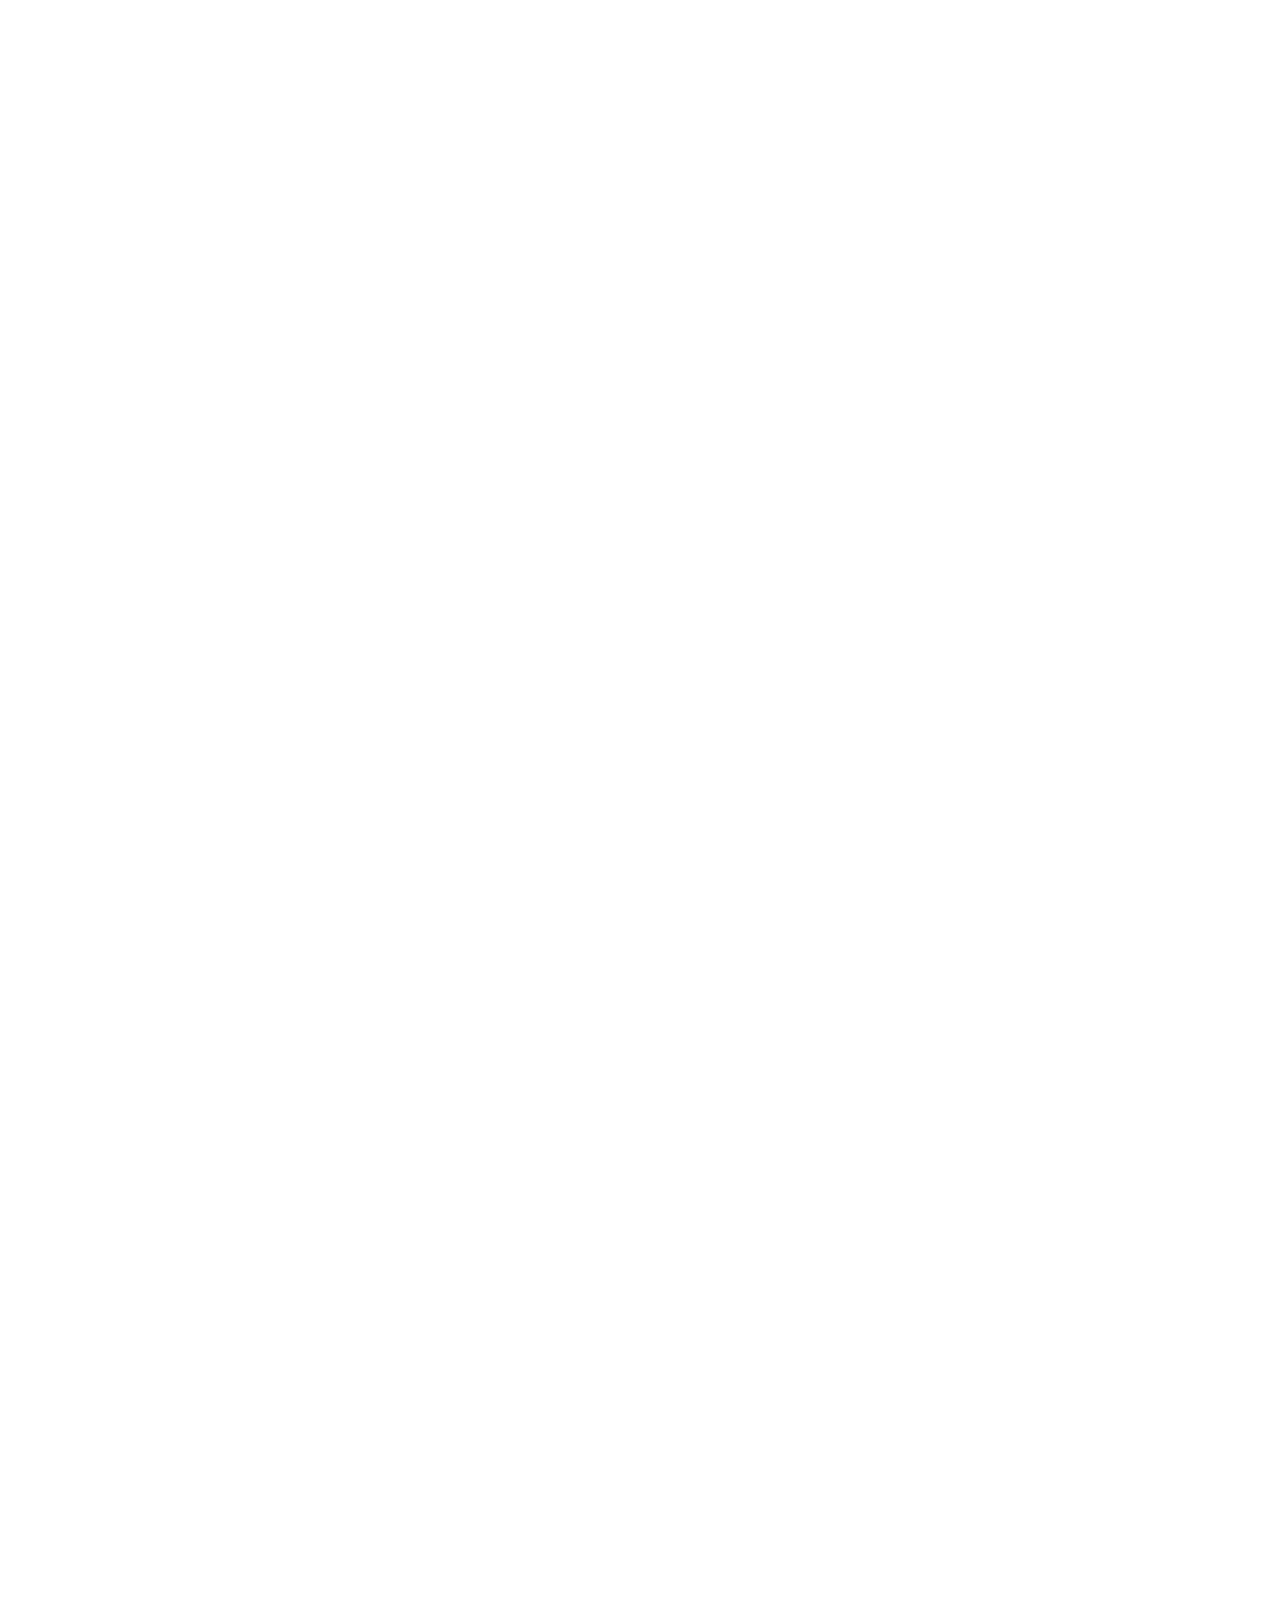
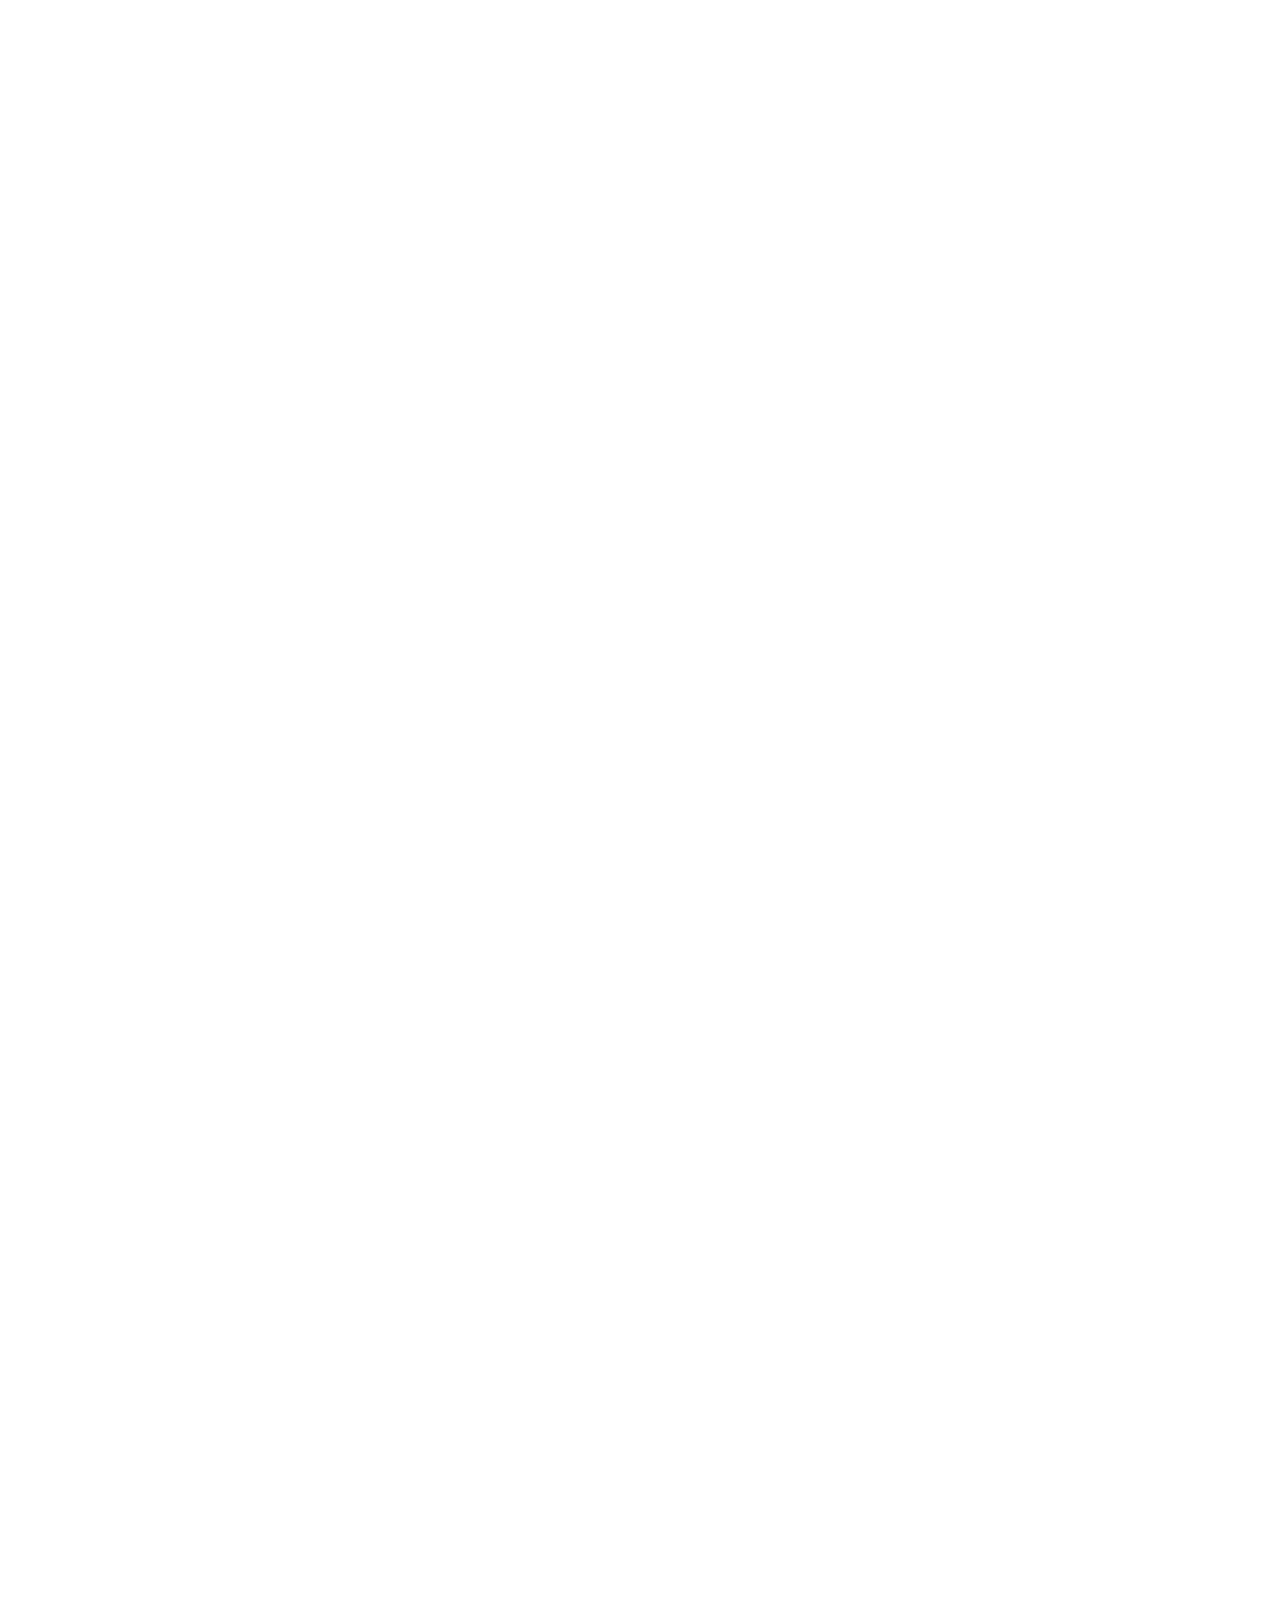
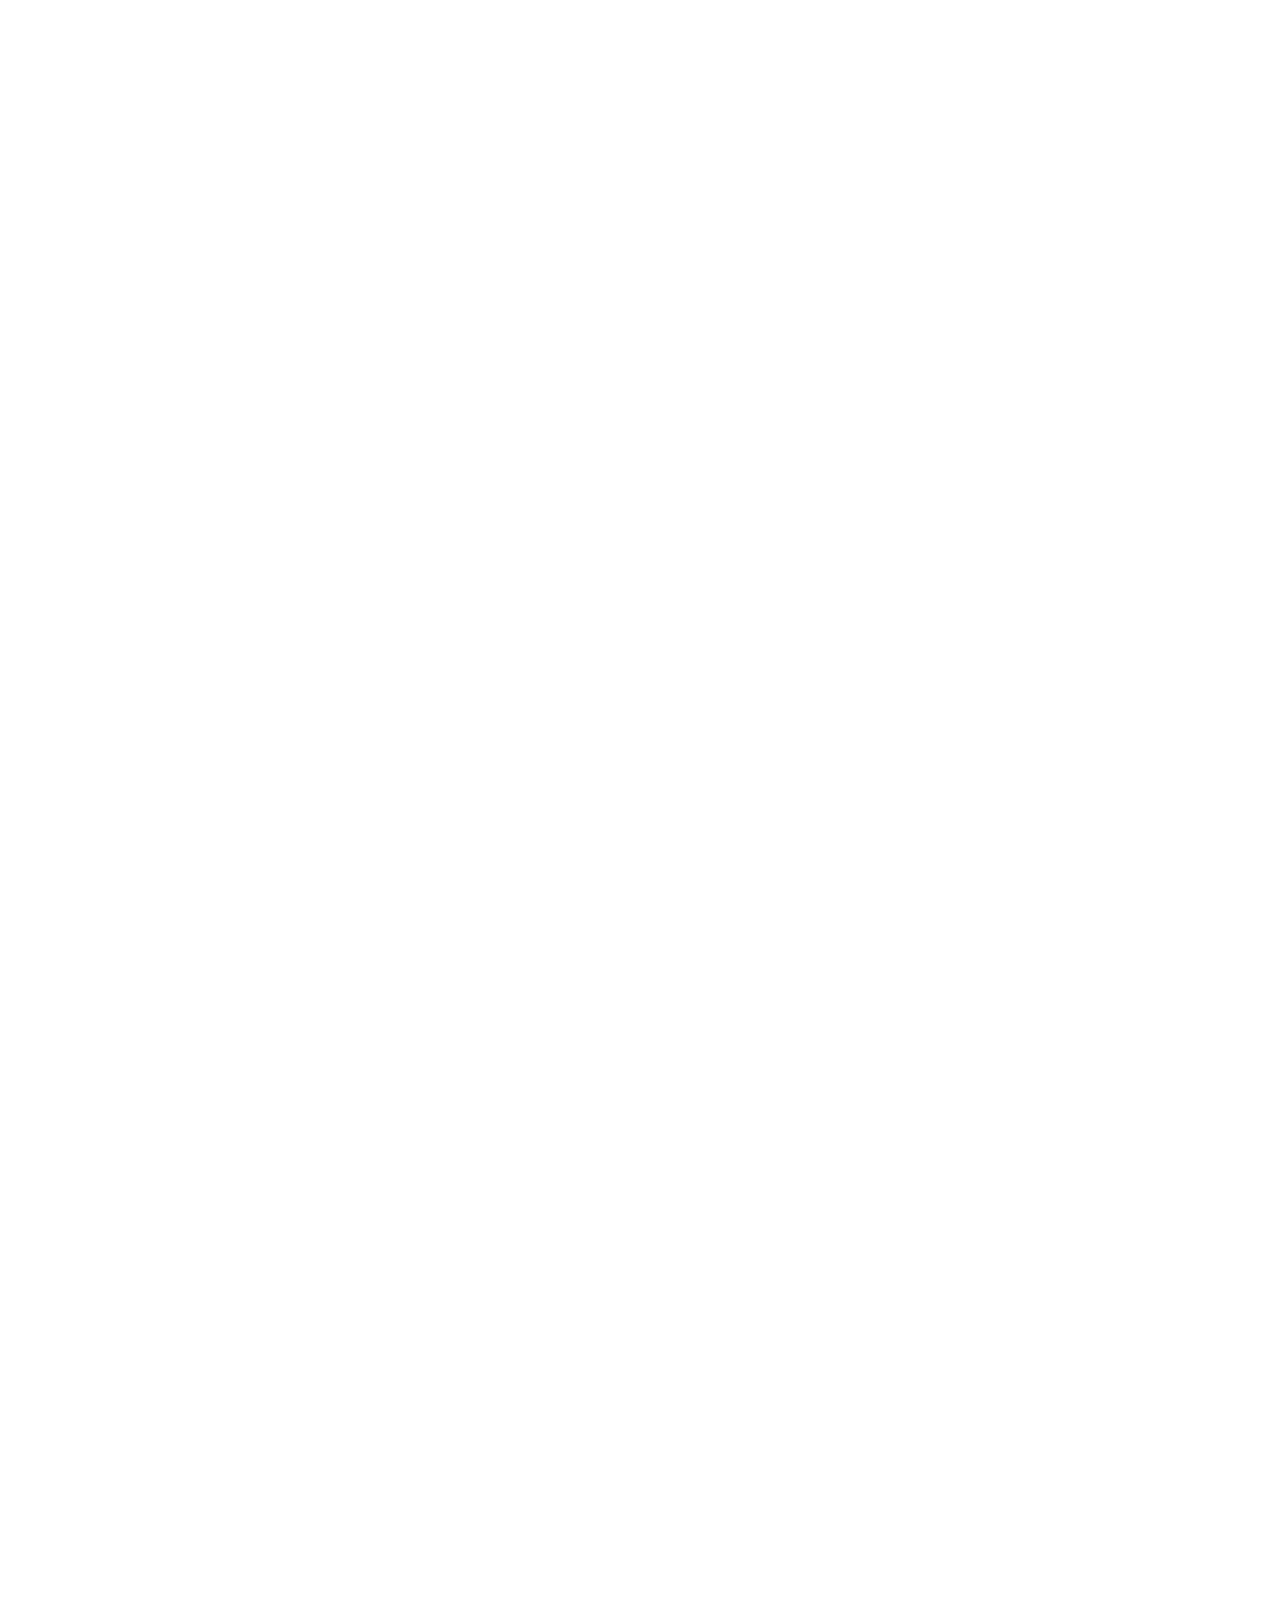
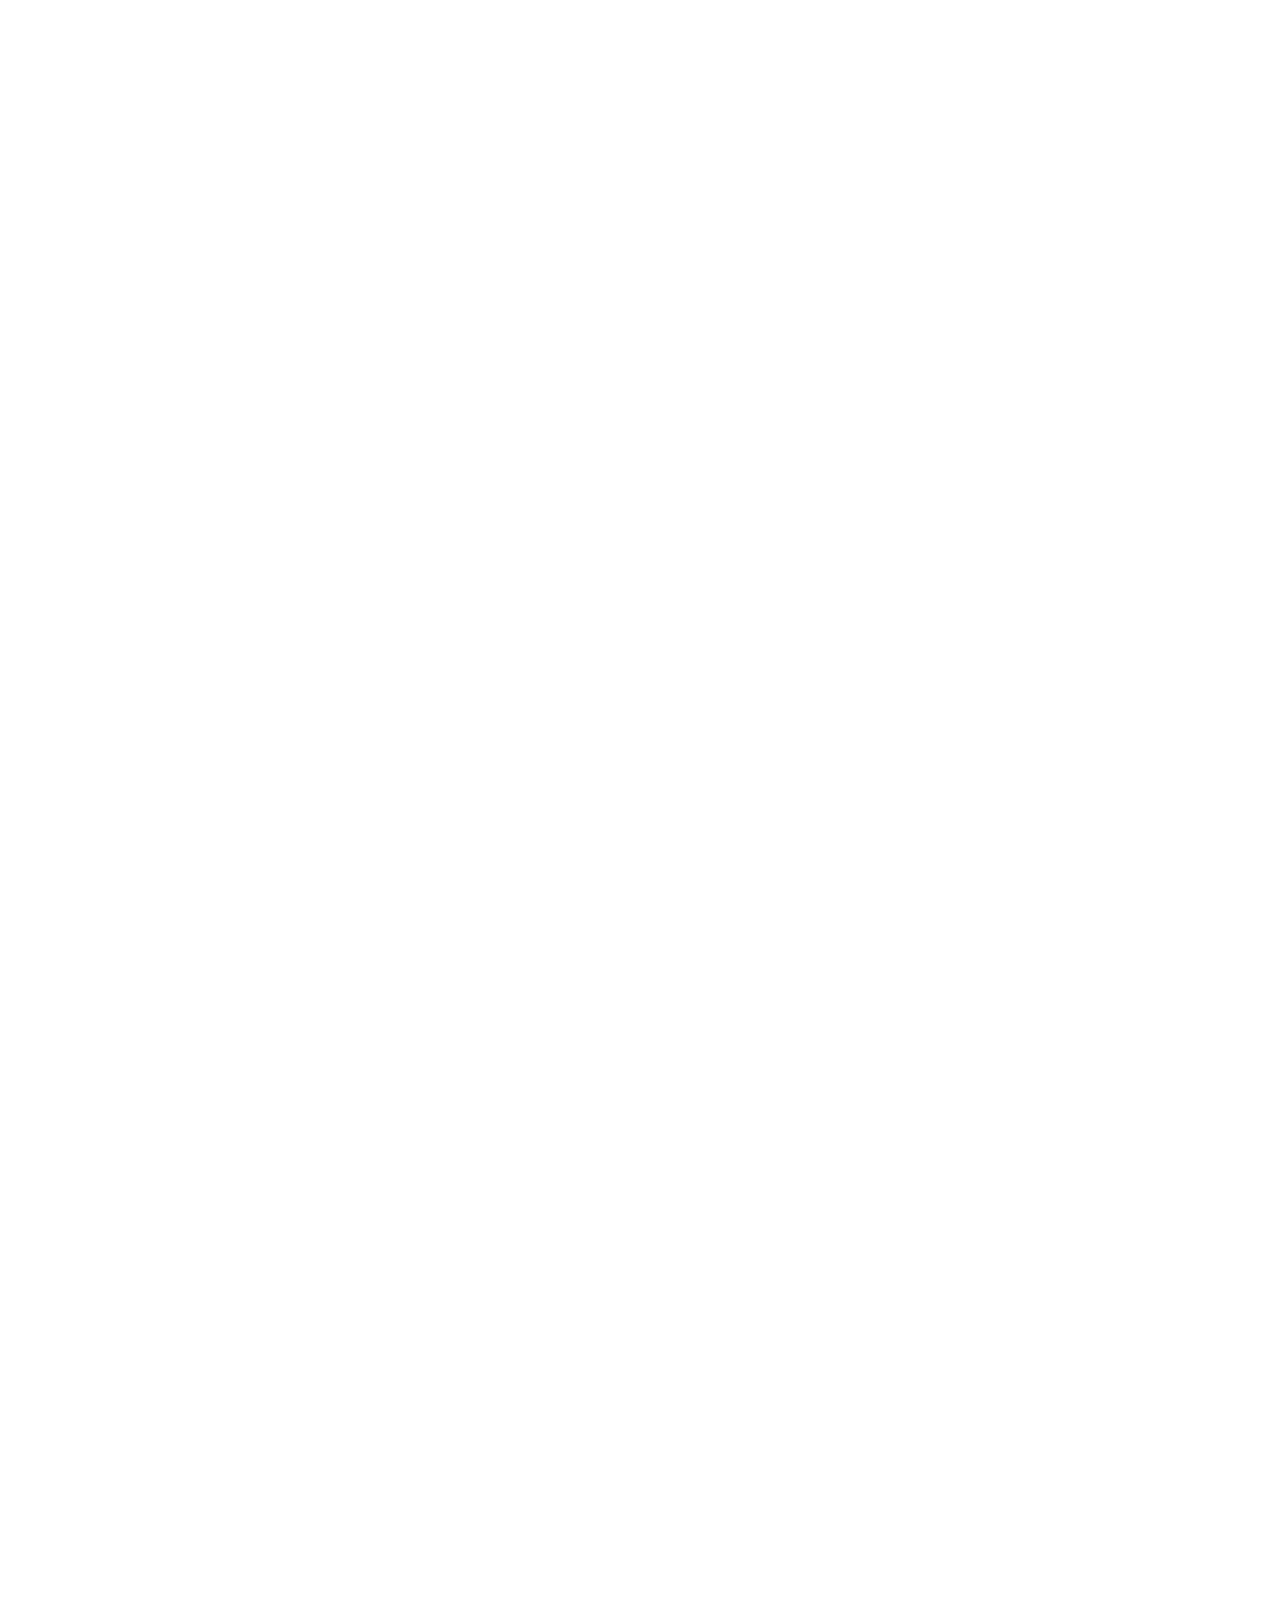
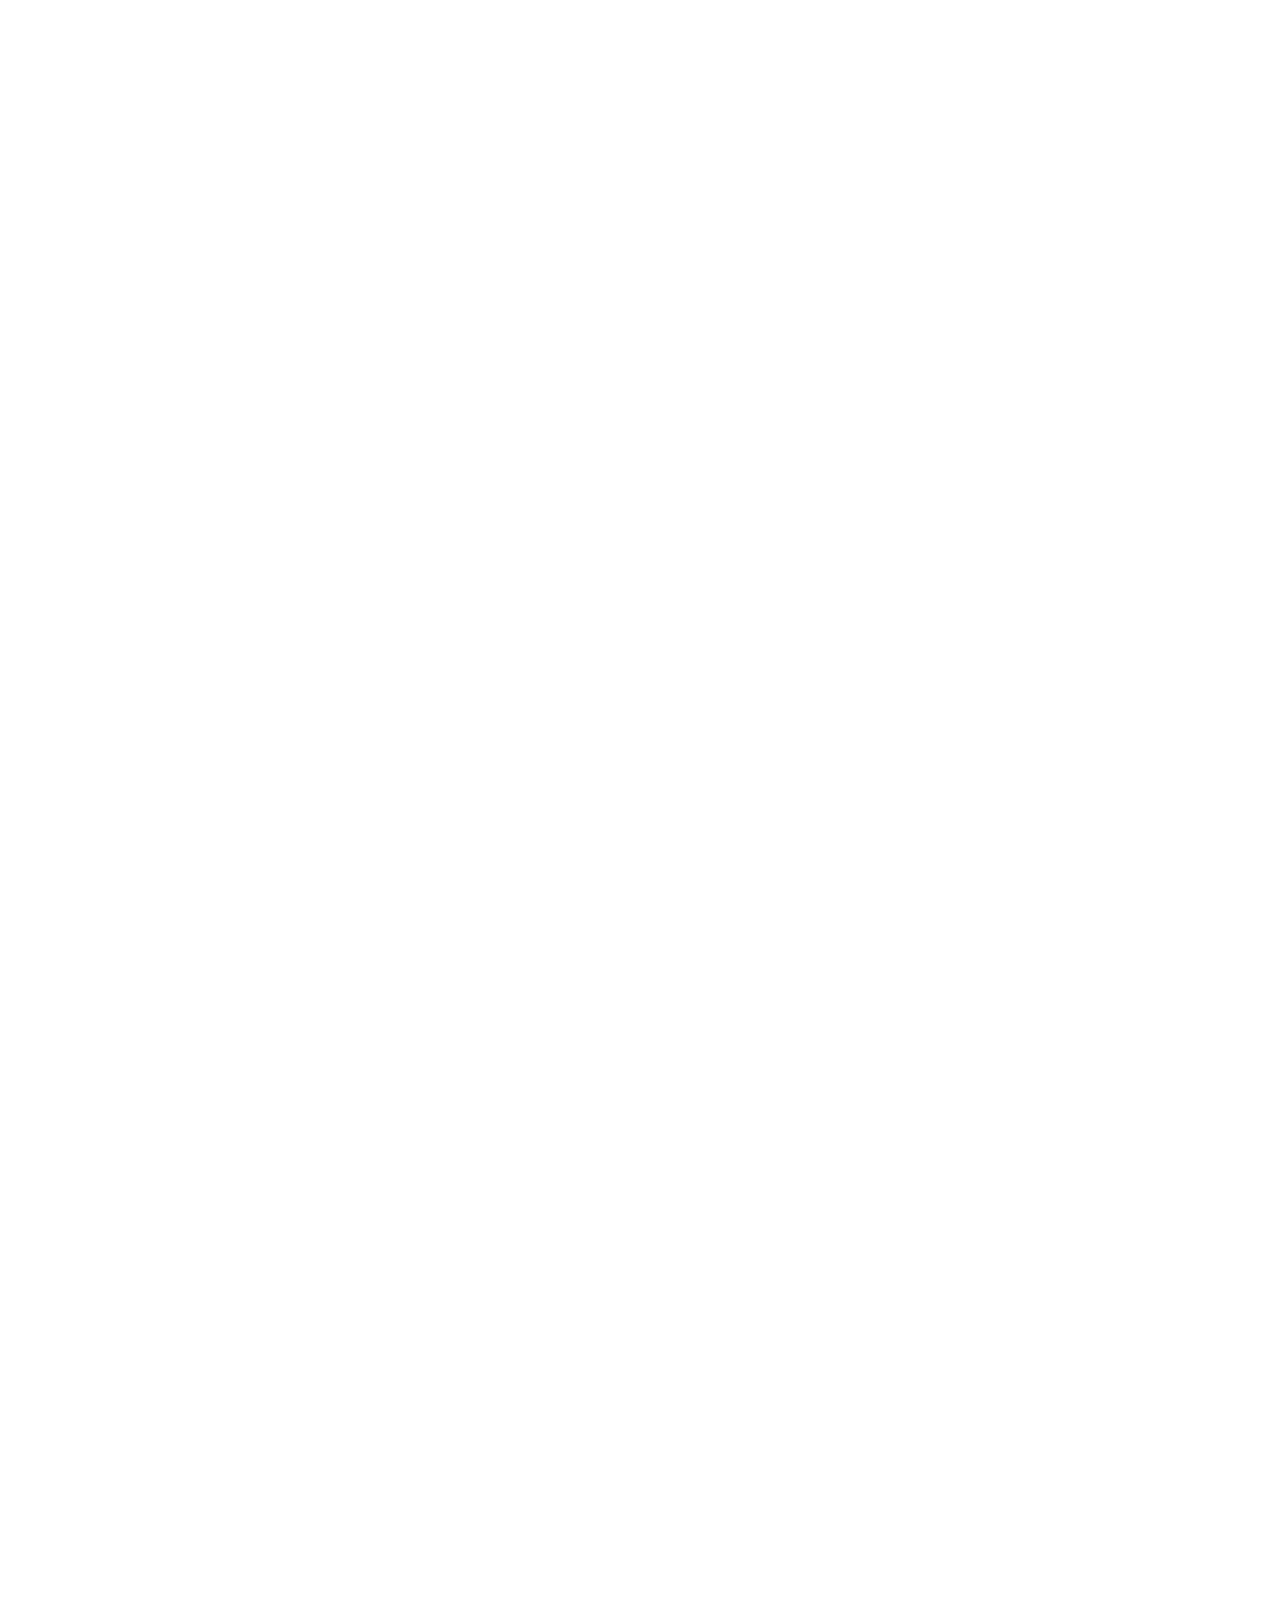
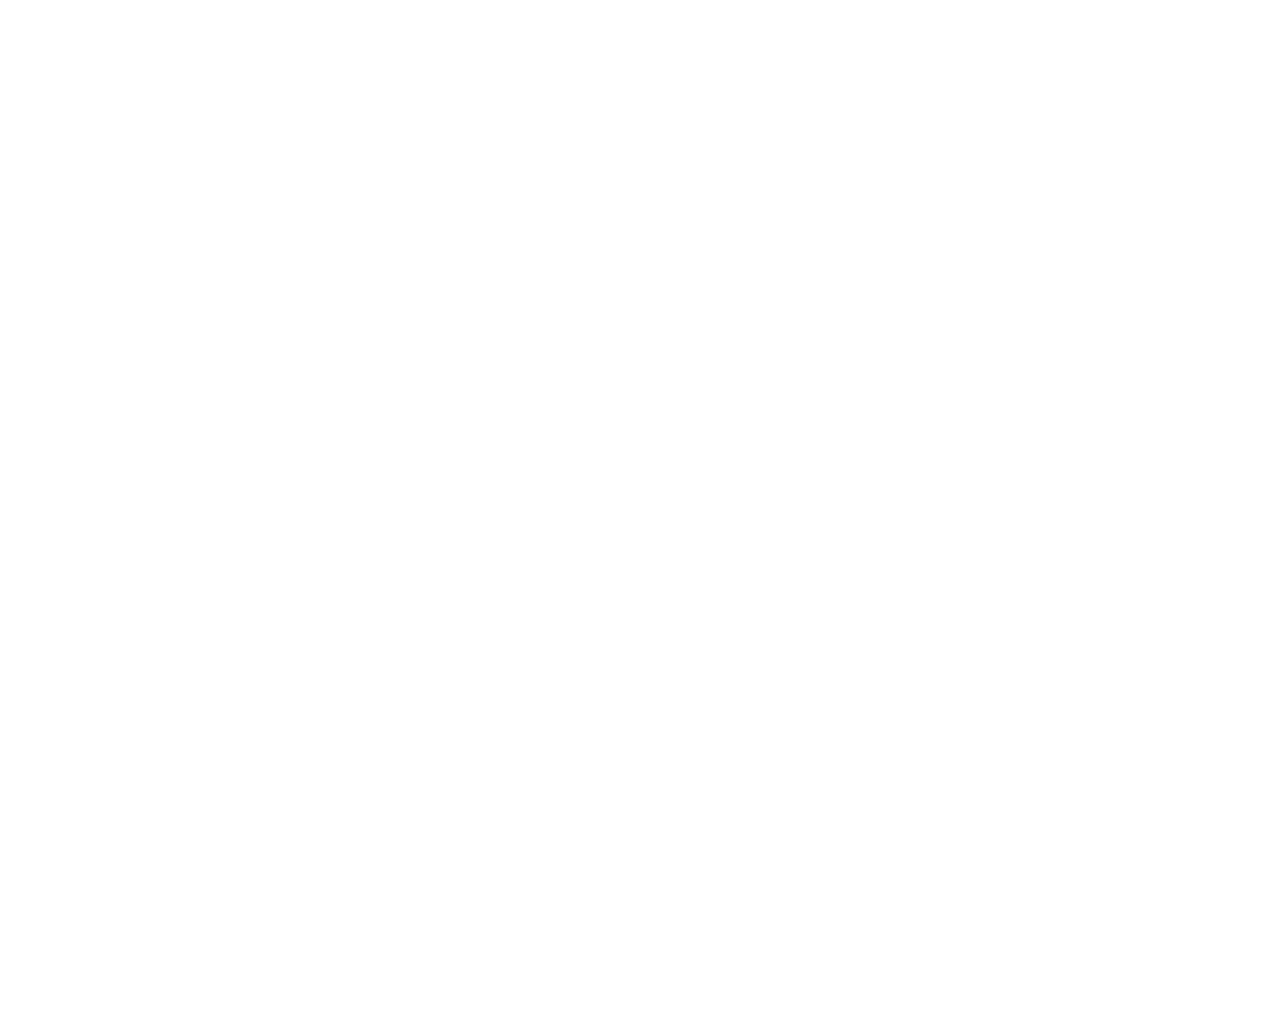
==== index.html @ 77028e2e "resume button fixing" ====
<!DOCTYPE html>
<html dir="ltr" lang="en-US">

<head>
    <meta http-equiv="content-type" content="text/html; charset=utf-8" />
    <meta name="author" content="SemiColonWeb" />

    <!-- Chrome, Firefox OS and Opera -->
    <meta name="theme-color" content="#282828">
    <!-- Windows Phone -->
    <meta name="msapplication-navbutton-color" content="#282828">
    <!-- iOS Safari -->
    <meta name="apple-mobile-web-app-status-bar-style" content="#282828">

    <!-- Stylesheets
	============================================= -->
    <link rel="shortcut icon" type="image/png" href="favicon.png" />
    <link href="http://fonts.googleapis.com/css?family=Source+Sans+Pro:300,400,600,700|Roboto:300,400,500,700" rel="stylesheet" type="text/css" />
    <link rel="stylesheet" href="css/bootstrap.css" type="text/css" />
    <link rel="stylesheet" href="style.css" type="text/css" />
    <link rel="stylesheet" href="https://cdn.rawgit.com/konpa/devicon/master/devicon.min.css">
    <link rel="stylesheet" href="css/fonts/font-mfizz.css">
    <link rel="stylesheet" href="https://maxcdn.bootstrapcdn.com/font-awesome/4.3.0/css/font-awesome.min.css">

    <!-- One Page Module Specific Stylesheet -->
    <link rel="stylesheet" href="onepage.css" type="text/css" />
    <!-- / -->

    <link rel="stylesheet" href="css/dark.css" type="text/css" />
    <link rel="stylesheet" href="css/font-icons.css" type="text/css" />
    <link rel="stylesheet" href="css/et-line.css" type="text/css" />
    <link rel="stylesheet" href="css/animate.css" type="text/css" />
    <link rel="stylesheet" href="css/magnific-popup.css" type="text/css" />

    <link rel="stylesheet" href="css/fonts.css" type="text/css" />

    <link rel="stylesheet" href="css/responsive.css" type="text/css" />
    <meta name="viewport" content="width=device-width, initial-scale=1, maximum-scale=1" />
    <!--[if lt IE 9]>
		<script src="http://css3-mediaqueries-js.googlecode.com/svn/trunk/css3-mediaqueries.js"></script>
	<![endif]-->

    <!-- External JavaScripts
	============================================= -->
    <script type="text/javascript" src="js/jquery.js"></script>
    <script type="text/javascript" src="js/plugins.js"></script>

    <!-- Document Title
	============================================= -->
    <title>Eddie D. Sitt</title>

</head>

<body class="stretched side-push-panel">

    <div class="body-overlay"></div>

    <!-- Document Wrapper
	============================================= -->
    <div id="wrapper" class="clearfix">

        <!-- Header
		============================================= -->
        <header id="header" class="full-header static-sticky" data-sticky-offset="0">

            <div id="header-wrap">

                <div class="container clearfix">

                    <div id="primary-menu-trigger"><i class="icon-reorder"></i></div>

                    <!-- Logo
					============================================= -->
                    <div id="logo">
                        <a href="index.html" class="standard-logo" data-dark-logo="images/canvasone-dark.png"><span>Eddie D. Sitt</span></a>
                        <a href="index.html" class="retina-logo" data-dark-logo="images/canvasone-dark@2x.png"><span>Eddie D. Sitt</span></a>
                    </div>
                    <!-- #logo end -->

                    <!-- Primary Navigation
					============================================= -->
                    <nav id="primary-menu">

                        <ul class="one-page-menu" data-easing="easeInOutExpo" data-speed="1250" data-offset="65">
                            <li>
                                <a href="#" data-href="#wrapper">
                                    <div>Home</div>
                                </a>
                            </li>
                            <li>
                                <a href="#" data-href="#section-about">
                                    <div>About</div>
                                </a>
                            </li>
                            <li>
                                <a href="#" data-href="#section-works">
                                    <div>Work</div>
                                </a>
                            </li>
                            <li>
                                <a href="#" data-href="#section-services">
                                    <div>Languages</div>
                                </a>
                            </li>
                            <li>
                                <a href="#" data-href="#section-contact">
                                    <div>Contact</div>
                                </a>
                            </li>
                        </ul>


                    </nav>
                    <!-- #primary-menu end -->

                </div>

            </div>

        </header>
        <!-- #header end -->

        <!-- Slider
		============================================= -->
        <section id="slider">

            <div class="section dark nomargin noborder ohidden" style="padding: 120px 0;">

                <div class="container clearfix">

                    <div class="emphasis-title">
                        <span class="before-heading opm-medium t300 font-primary">I am</span>
                        <h1>
							<span class="text-rotater nocolor" data-separator="|" data-rotate="fadeInLeft" data-speed="6000">
								<span class="t-rotate t700 font-body opm-medium-word">dynamic.|current.|responsive.|Eddie Sitt.</span>
							</span>
						</h1>
                    </div>

                    <a href="#" class="button button-light button-rounded button-reveal button-large button-border  tleft" data-scrollto="#section-works" data-easing="easeInOutExpo" data-speed="1250" data-offset="70"><i class="fa fa-hand-o-down"></i><span>View My Work</span></a>


                </div>

            </div>

        </section>
        <!-- #slider end -->

        <!-- Content
		============================================= -->
        <section id="content">

            <div class="content-wrap nopadding">

                <div id="section-about" class="center page-section">

                    <div class="container clearfix">

                        <h2 class="divcenter bottommargin font-body" style="max-width: 700px; font-size: 40px;">A self-motivated full-stack developer with the ambition to change the web as we know it</h2>

                        <p class="lead divcenter bottommargin" style="max-width: 800px;">What motivates me to code is the sheer enjoyment of seeing a product work efficiently with stellar functionality and pleasing aesthetics. That is why I've been making websites for over 9 years, been programming in Java/C++ for over 6 years, and have been programming python for over 5 years as well.</p>

                        <p class="bottommargin" style="font-size: 16px;"><a href="#" data-scrollto="#section-contact" data-easing="easeInOutExpo" data-speed="1250" data-offset="70" class="more-link">Drop a line<i class="icon-angle-right"></i></a></p>

                        <div class="clear"></div>

                        <div class="row topmargin-lg divcenter" style="max-width: 1000px;">

                            <div class="col-sm-3 bottommargin"></div>

                            <div class="col-sm-6 bottommargin">

                                <div class="team">
                                    <div class="team-image">
                                        <img src="images/team/1.jpg" alt="Eddie Sitt">
                                        <div class="team-overlay">
                                            <div class="team-social-icons">
                                                <a href="http://www.facebook.com/emaster745" class="social-icon si-small si-borderless si-facebook" title="Facebook">
                                                    <i class="icon-facebook"></i>
                                                    <i class="icon-facebook"></i>
                                                </a>
                                                <a href="http://www.twitter.com/eddiedsitt" class="social-icon si-small si-borderless si-twitter" title="Twitter">
                                                    <i class="icon-twitter"></i>
                                                    <i class="icon-twitter"></i>
                                                </a>
                                                <a href="https://github.com/eddiedsitt" class="social-icon si-small si-borderless si-github" title="Github">
                                                    <i class="icon-github"></i>
                                                    <i class="icon-github"></i>
                                                </a>
                                                <a href="https://www.linkedin.com/in/eddiedsitt" class="social-icon si-small si-borderless si-linkedin" title="LinkedIn">
                                                    <i class="icon-linkedin"></i>
                                                    <i class="icon-linkedin"></i>
                                                </a>
                                                <a href="https://instagram.com/eddiedsitt/" class="social-icon si-small si-borderless si-instagram" title="Instagram">
                                                    <i class="icon-instagram"></i>
                                                    <i class="icon-instagram"></i>
                                                </a>
                                                <a href="skype:emaster745" class="social-icon si-small si-borderless si-skype" title="Skype">
                                                    <i class="icon-skype"></i>
                                                    <i class="icon-skype"></i>
                                                </a>
                                            </div>
                                        </div>
                                    </div>
                                    <div class="team-desc team-desc-bg">
                                        <div class="team-title">
                                            <h4>Eddie Sitt</h4><span>NYU Tandon/Polytechnic Graduate</span><span>Bachelors of Science in Computer Science</span></div>
                                    </div>
                                </div>

                            </div>
                            
                            <a href="EddieSittResume.pdf" class="button button-3d noleftmargin" target="_blank"><i class="fa fa-file-text"></i>Download Resume</a>

                            <div class="col-sm-3 bottommargin"></div>


                        </div>

                    </div>

                </div>

                <div id="section-works" class="page-section notoppadding">

                    <div class="section nomargin">
                        <div class="container clearfix">
                            <div class="divcenter center" style="max-width: 900px;">
                                <h2 class="nobottommargin t300 ls1">Below is a snapshot of my work. Hover over an image to see a description and view more details of my work</h2>
                            </div>
                        </div>
                    </div>



<section id="content">

            <div class="content-wrap">

                <div class="container clearfix">



                    <!-- Portfolio Items
                    ============================================= -->
                    <div id="portfolio" class="portfolio-1 portfolio-fullwidth clearfix">

                        <article class="portfolio-item pf-media pf-icons clearfix">
                            <div class="portfolio-image">
                                <a href="portfolio-single.html">
                                    <img src="images/portfolio/mixed/1.jpg" alt="Open Imagination">
                                </a>
                                <div class="portfolio-overlay"></div>
                            </div>
                            <div class="portfolio-desc">
                                <h2>Consumer Reports</h2>
                                <span>Software Engineer /Full-Stack Developer </span>
                                <ul class="iconlist">

                                    <li><span><i class="fa fa-calendar"></i>&#x00009;<strong> October 2014 – Present </strong></li>
                                    <li><span><i class="fa fa-map-marker"></i>&#x00009;<strong>Yonkers, NY</strong></li>
                                <li> <span><i class="fa fa-code"></i>&#x00009;<strong>Languages/Software Used: </strong></span>
                                        <br><i class="devicon-html5-plain-wordmark"></i> <i class="devicon-css3-plain-wordmark"></i> <i class="devicon-javascript-plain"></i><i class="devicon-apache-plain-wordmark"></i> <i class="devicon-java-plain-wordmark"></i> <i class="devicon-python-plain-wordmark"></i><i class="devicon-oracle-plain"></i><i class="devicon-jquery-plain-wordmark"></i><i class="devicon-bootstrap-plain-wordmark"></i><i class="devicon-git-plain"></i></li>
                                </ul>
                                
                            </div>
                        </article>

                        <article class="portfolio-item pf-illustrations alt clearfix">
                            <div class="portfolio-image">
                                <a href="portfolio-single.html">
                                    <img src="images/portfolio/mixed/2.jpg" alt="Locked Steel Gate">
                                </a>
                                <div class="portfolio-overlay"></div>
                            </div>
                            <div class="portfolio-desc">
                                <h2>The Cooper Union</h2>
                                <span>Summer Electrical Engineering Internship </span>
                                <ul class="iconlist">

                                    <li><span><i class="fa fa-calendar"></i>&#x00009;<strong> July 2009 - August 2009 </strong></li>
                                    <li><span><i class="fa fa-map-marker"></i>&#x00009;<strong>New York, NY</strong></li>
                                <li> <span><i class="fa fa-code"></i>&#x00009;<strong>Languages/Software Used: </strong></span>
                                        <br><i class="devicon-c-plain"></i></li>
                                </ul>
                                
                            </div>
                        </article>

                        <article class="portfolio-item pf-media pf-icons clearfix">
                            <div class="portfolio-image">
                                <a href="portfolio-single.html">
                                    <img src="images/portfolio/mixed/3.jpg" alt="Open Imagination">
                                </a>
                                <div class="portfolio-overlay"></div>
                            </div>
                            <div class="portfolio-desc">
                                <h2>Yubitech Technologies</h2>
                                <span>Summer Android Application Development Internship</span>
                                <ul class="iconlist">

                                    <li><span><i class="fa fa-calendar"></i>&#x00009;<strong>June 2011 - July 2011</strong></li>
                                    <li><span><i class="fa fa-map-marker"></i>&#x00009;<strong>Hadera, Israel</strong></li>
                                <li> <span><i class="fa fa-code"></i>&#x00009;<strong>Languages/Software Used: </strong></span>
                                        <br><i class="devicon-android-plain"></i><i class="devicon-java-plain-wordmark"></i> <i class="devicon-python-plain-wordmark"></i></li>
                                </ul>
                                
                            </div>
                        </article>

                        <article class="portfolio-item pf-illustrations alt clearfix">
                            <div class="portfolio-image">
                                <a href="portfolio-single.html">
                                    <img src="images/portfolio/mixed/4.jpg" alt="Locked Steel Gate">
                                </a>
                                <div class="portfolio-overlay"></div>
                            </div>
                            <div class="portfolio-desc">
                                <h2>NYU Wireless WITest Lab</h2>
                                <span>Part-time Assistant Programmer</span>
                                <ul class="iconlist">

                                    <li><span><i class="fa fa-calendar"></i>&#x00009;<strong>October 2012 – May 2014  </strong></li>
                                    <li><span><i class="fa fa-map-marker"></i>&#x00009;<strong>Brooklyn, NY</strong></li>
                                <li> <span><i class="fa fa-code"></i>&#x00009;<strong>Languages/Software Used: </strong></span>
                                        <br><i class="devicon-html5-plain-wordmark"></i> <i class="devicon-javascript-plain-wordmark"></i> <i class="devicon-css3-plain-wordmark"></i> <i class="devicon-cplusplus-plain"></i> <i class="devicon-ruby-plain-wordmark"></i> <i class="devicon-python-plain-wordmark"></i> <i class="devicon-bootstrap-plain-wordmark"></i><i class="devicon-bootstrap-confluence-wordmark"></i></li>
                                </ul>
                                
                            </div>
                        </article>

                        <article class="portfolio-item pf-media pf-icons clearfix">
                            <div class="portfolio-image">
                                <a href="portfolio-single.html">
                                    <img src="images/portfolio/mixed/5.jpg" alt="Open Imagination">
                                </a>
                                <div class="portfolio-overlay"></div>
                            </div>
                            <div class="portfolio-desc">
                                <h2>Tabush Consulting Group</h2>
                                <span>Technical Assistance Internship</span>
                                <ul class="iconlist">

                                    <li><span><i class="fa fa-calendar"></i>&#x00009;<strong> April 2010 – August 2010 </strong></li>
                                    <li><span><i class="fa fa-map-marker"></i>&#x00009;<strong>New York, NY</strong></li>
                                <li> <span><i class="fa fa-code"></i>&#x00009;<strong>Operating Systems Used: </strong></span>
                                        <br><i class="devicon-windows8-original"></i> <i class="devicon-linux-plain"></i> <i class="devicon-apple-original"></i></li>
                                </ul>
                                
                            </div>
                        </article>

                        <article class="portfolio-item pf-illustrations alt clearfix">
                            <div class="portfolio-image">
                                <a href="portfolio-single.html">
                                    <img src="images/portfolio/mixed/6.jpg" alt="Locked Steel Gate">
                                </a>
                                <div class="portfolio-overlay"></div>
                            </div>
                            <div class="portfolio-desc">
                                <h2>Technion - Israel Institute of Technology</h2>
                                <span>Summer Enrichment Program in Programming </span>
                                <ul class="iconlist">

                                    <li><span><i class="fa fa-calendar"></i>&#x00009;<strong>August 2009</strong></li>
                                    <li><span><i class="fa fa-map-marker"></i>&#x00009;<strong>Haifa, Israel</strong></li>
                                <li> <span><i class="fa fa-code"></i>&#x00009;<strong>Languages/Software Used: </strong></span>
                                        <br><i class="devicon-c-plain"></i></li>
                                </ul>
                                
                            </div>
                        </article>

                    </div>
                    <!-- #portfolio end -->

                    <!-- Portfolio Script
                    ============================================= -->
                    <script type="text/javascript">
                        jQuery(window).load(function () {

                            var $container = $('#portfolio');

                            $container.isotope({
                                transitionDuration: '0.65s'
                            });

                            $('#portfolio-filter a').click(function () {
                                $('#portfolio-filter li').removeClass('activeFilter');
                                $(this).parent('li').addClass('activeFilter');
                                var selector = $(this).attr('data-filter');
                                $container.isotope({
                                    filter: selector
                                });
                                return false;
                            });

                            $('#portfolio-shuffle').click(function () {
                                $container.isotope('updateSortData').isotope({
                                    sortBy: 'random'
                                });
                            });

                            $(window).resize(function () {
                                $container.isotope('layout');
                            });

                        });
                    </script>
                    <!-- Portfolio Script End -->


                </div>
                

    </div>
    </section>
                    





                    <div id="section-services" class="page-section notoppadding">

                        <div class="section nomargin">
                            <div class="container clearfix">
                                <div class="divcenter center" style="max-width: 900px;">
                                    <h2 class="nobottommargin t300 ls1">I am proficient in the following programming languages and ideologies</h2>
                                </div>
                            </div>
                        </div>

                        <div class="common-height clearfix">

                            <!--<div class="col-md-4 hidden-xs" style="background: url('images/services/main-bg.jpg') center center no-repeat; background-size: cover;"></div>-->
                            <!-- http://devicon.fr/ -->
                            <div class="col-md-12">
                                <div class="max-height">
                                    <div class="row common-height grid-border clearfix">
                                        <div class="col-lg-2 col-md-3 col-sm-4 col-xs-6 col-padding">
                                            <div class="feature-box fbox-border fbox-light fbox-effect fbox-center">
                                                <div class="fbox-icon">
                                                    <i class="devicon-python-plain"></i>
                                                </div>
                                                <h3>Python</h3>
                                            </div>
                                        </div>
                                        <div class="col-lg-2 col-md-3 col-sm-4 col-xs-6 col-padding">
                                            <div class="feature-box fbox-border fbox-light fbox-effect fbox-center">
                                                <div class="fbox-icon">
                                                    <i class="devicon-cplusplus-plain"></i>
                                                </div>
                                                <h3>C++</h3>
                                            </div>
                                        </div>
                                        <div class="col-lg-2 col-md-3 col-sm-4 col-xs-6 col-padding">
                                            <div class="feature-box fbox-border fbox-light fbox-effect fbox-center">
                                                <div class="fbox-icon">
                                                    <i class="devicon-java-plain"></i>
                                                </div>
                                                <h3>Java</h3>
                                            </div>
                                        </div>
                                        <div class="col-lg-2 col-md-3 col-sm-4 col-xs-6 col-padding">
                                            <div class="feature-box fbox-border fbox-light fbox-effect fbox-center">
                                                <div class="fbox-icon">
                                                    <i class="devicon-php-plain"></i>
                                                </div>
                                                <h3>PHP</h3>
                                            </div>
                                        </div>
                                        <div class="col-lg-2 col-md-3 col-sm-4 col-xs-6 col-padding">
                                            <div class="feature-box fbox-border fbox-light fbox-effect fbox-center">
                                                <div class="fbox-icon">
                                                    <i class="devicon-apache-plain"></i>
                                                </div>
                                                <h3>Apache</h3>
                                            </div>
                                        </div>
                                        <div class="col-lg-2 col-md-3 col-sm-4 col-xs-6 col-padding">
                                            <div class="feature-box fbox-border fbox-light fbox-effect fbox-center">
                                                <div class="fbox-icon">
                                                    <i class="icon-oracle-alt"></i>
                                                </div>
                                                <h3>Oracle Endeca</h3>
                                            </div>
                                        </div>
                                        <div class="col-lg-2 col-md-3 col-sm-4 col-xs-6 col-padding">
                                            <div class="feature-box fbox-border fbox-light fbox-effect fbox-center">
                                                <div class="fbox-icon">
                                                    <i class="devicon-android-plain"></i>
                                                </div>
                                                <h3>Android</h3>
                                            </div>
                                        </div>
                                        <div class="col-lg-2 col-md-3 col-sm-4 col-xs-6 col-padding">
                                            <div class="feature-box fbox-border fbox-light fbox-effect fbox-center">
                                                <div class="fbox-icon">
                                                    <i class="devicon-html5-plain"></i>
                                                </div>
                                                <h3>HTML5</h3>
                                            </div>
                                        </div>
                                        <div class="col-lg-2 col-md-3 col-sm-4 col-xs-6 col-padding">
                                            <div class="feature-box fbox-border fbox-light fbox-effect fbox-center">
                                                <div class="fbox-icon">
                                                    <i class="devicon-css3-plain"></i>
                                                </div>
                                                <h3>CSS3</h3>
                                            </div>
                                        </div>
                                        <div class="col-lg-2 col-md-3 col-sm-4 col-xs-6 col-padding">
                                            <div class="feature-box fbox-border fbox-light fbox-effect fbox-center">
                                                <div class="fbox-icon">
                                                    <i class="devicon-javascript-plain"></i>
                                                </div>
                                                <h3>Javascript</h3>
                                            </div>
                                        </div>
                                        <div class="col-lg-2 col-md-3 col-sm-4 col-xs-6 col-padding">
                                            <div class="feature-box fbox-border fbox-light fbox-effect fbox-center">
                                                <div class="fbox-icon">
                                                    <i class="devicon-angularjs-plain"></i>
                                                </div>
                                                <h3>AngularJS</h3>
                                            </div>
                                        </div>
                                        <div class="col-lg-2 col-md-3 col-sm-4 col-xs-6 col-padding">
                                            <div class="feature-box fbox-border fbox-light fbox-effect fbox-center">
                                                <div class="fbox-icon">
                                                    <i class="devicon-backbonejs-plain"></i>
                                                </div>
                                                <h3>BackboneJS</h3>
                                            </div>
                                        </div>
                                        <div class="col-lg-2 col-md-3 col-sm-4 col-xs-6 col-padding">
                                            <div class="feature-box fbox-border fbox-light fbox-effect fbox-center">
                                                <div class="fbox-icon">
                                                    <i class="devicon-bootstrap-plain"></i>
                                                </div>
                                                <h3>Bootstrap</h3>
                                            </div>
                                        </div>
                                        <div class="col-lg-2 col-md-3 col-sm-4 col-xs-6 col-padding">
                                            <div class="feature-box fbox-border fbox-light fbox-effect fbox-center">
                                                <div class="fbox-icon">
                                                    <i class="devicon-jquery-plain"></i>
                                                </div>
                                                <h3>jQuery</h3>
                                            </div>
                                        </div>
                                        <div class="col-lg-2 col-md-3 col-sm-4 col-xs-6 col-padding">
                                            <div class="feature-box fbox-border fbox-light fbox-effect fbox-center">
                                                <div class="fbox-icon">
                                                    <i class="devicon-nodejs-plain"></i>
                                                </div>
                                                <h3>NodeJS</h3>
                                            </div>
                                        </div>
                                        <div class="col-lg-2 col-md-3 col-sm-4 col-xs-6 col-padding">
                                            <div class="feature-box fbox-border fbox-light fbox-effect fbox-center">
                                                <div class="fbox-icon">
                                                    <i class="icon-tomcat"></i>
                                                </div>
                                                <h3>Tomcat</h3>
                                            </div>
                                        </div>
                                        <div class="col-lg-2 col-md-3 col-sm-4 col-xs-6 col-padding">
                                            <div class="feature-box fbox-border fbox-light fbox-effect fbox-center">
                                                <div class="fbox-icon">
                                                    <i class="icon-maven"></i>
                                                </div>
                                                <h3>Maven</h3>
                                            </div>
                                        </div>
                                        <div class="col-lg-2 col-md-3 col-sm-4 col-xs-6 col-padding">
                                            <div class="feature-box fbox-border fbox-light fbox-effect fbox-center">
                                                <div class="fbox-icon">
                                                    <i class="devicon-mysql-plain"></i>
                                                </div>
                                                <h3>MYSQL</h3>
                                            </div>
                                        </div>
                                        <div class="col-lg-2 col-md-3 col-sm-4 col-xs-6 col-padding">
                                            <div class="feature-box fbox-border fbox-light fbox-effect fbox-center">
                                                <div class="fbox-icon">
                                                    <i class="devicon-linux-plain"></i>
                                                </div>
                                                <h3>Linux</h3>
                                            </div>
                                        </div>
                                        <div class="col-lg-2 col-md-3 col-sm-4 col-xs-6 col-padding">
                                            <div class="feature-box fbox-border fbox-light fbox-effect fbox-center">
                                                <div class="fbox-icon">
                                                    <i class="devicon-react-original"></i>
                                                </div>
                                                <h3>React</h3>
                                            </div>
                                        </div>
                                        <div class="col-lg-2 col-md-3 col-sm-4 col-xs-6 col-padding">
                                            <div class="feature-box fbox-border fbox-light fbox-effect fbox-center">
                                                <div class="fbox-icon">
                                                    <i class="devicon-jetbrains-plain"></i>
                                                </div>
                                                <h3>Jetbrains</h3>
                                            </div>
                                        </div>
                                        <div class="col-lg-2 col-md-3 col-sm-4 col-xs-6 col-padding">
                                            <div class="feature-box fbox-border fbox-light fbox-effect fbox-center">
                                                <div class="fbox-icon">
                                                    <i class="devicon-confluence-plain"></i>
                                                </div>
                                                <h3>Atlassian</h3>
                                            </div>
                                        </div>
                                        <div class="col-lg-2 col-md-3 col-sm-4 col-xs-6 col-padding">
                                            <div class="feature-box fbox-border fbox-light fbox-effect fbox-center">
                                                <div class="fbox-icon">
                                                    <i class="devicon-git-plain"></i>
                                                </div>
                                                <h3>Git</h3>
                                            </div>
                                        </div>
                                        <div class="col-lg-2 col-md-3 col-sm-4 col-xs-6 col-padding">
                                            <div class="feature-box fbox-border fbox-light fbox-effect fbox-center">
                                                <div class="fbox-icon">
                                                    <i class="devicon-less-plain-wordmark"></i>
                                                </div>
                                                <h3>Less</h3>
                                            </div>
                                        </div>
                                    </div>
                                </div>
                            </div>

                        </div>

                        <script>
                            $(window).load(function () {
                                $('.flexslider').flexslider({
                                    slideshow: false
                                });
                            });
                        </script>

                        <div class="section dark nomargin">
                            <div class="divcenter center" style="max-width: 900px;">
                                <h2 class="nobottommargin t300 ls1">Interested? <br><a href="#" data-scrollto="#template-contactform" data-offset="140" data-easing="easeInOutExpo" data-speed="1250" class="button button-light button-rounded button-reveal button-large button-border tleft" style="position: relative; top: -3px;"><i class="fa fa-envelope-o"></i><span>Get in touch</span></a></h2>
                            </div>
                        </div>

                        <div class="section parallax nomargin dark" style="background-image: url('images/coding1.jpeg'); padding: 150px 0;" data-stellar-background-ratio="0.3">

                            <div class="container clearfix">

                                <div class="col_two_fifth nobottommargin">&nbsp;</div>

                                <div class="col_three_fifth nobottommargin col_last">

                                    <div class="fslider testimonial testimonial-full nobgcolor noborder noshadow nopadding" data-arrows="false">
                                        <div class="flexslider">
                                            <div class="slider-wrap">
                                                <div class="slide">
                                                    <div class="testi-content">
                                                        <!--<p>CR PLACEHOLDER</p>-->
                                                        <p>Eddie, with his strong desire to learn and adapt to diverse programming skills and also with his strong communication skills, was able to deliver the project with minimal obstacles and roadblocks. Eddie communicated with the other Software &amp; QA engineers in the team, figuring out all impacted sites and pages and making meticulous changes to all of them. He worked very closely with the project management, communicating progress at all levels.</p>
                                                        <div class="testi-meta">
                                                            Manager at Consumer Reports
                                                            <span></span>
                                                        </div>
                                                    </div>
                                                </div>
                                            </div>
                                        </div>
                                    </div>

                                </div>

                            </div>

                        </div>

                    </div>

                    <div id="section-contact" class="page-section notoppadding">

                        <div class="container clearfix">

                            <div class="divcenter topmargin" style="max-width: 850px;">
                                <h2 class="divcenter bottommargin font-body">Contact Me</h2>

                                <div id="contact-form-result" data-notify-type="success" data-notify-msg="<i class=icon-ok-sign></i> Message Sent Successfully!"></div>

                                <form class="nobottommargin" id="template-contactform" name="template-contactform" action="include/sendemail.php" method="post">

                                    <div class="form-process"></div>

                                    <div class="col_half">
                                        <input type="text" id="template-contactform-name" name="template-contactform-name" value="" class="sm-form-control border-form-control required" placeholder="Name" />
                                    </div>
                                    <div class="col_half col_last">
                                        <input type="email" id="template-contactform-email" name="template-contactform-email" value="" class="required email sm-form-control border-form-control" placeholder="Email Address" />
                                    </div>

                                    <div class="clear"></div>

                                    <div class="col_one_third">
                                        <input type="text" id="template-contactform-phone" name="template-contactform-phone" value="" class="sm-form-control border-form-control" placeholder="Phone" />
                                    </div>

                                    <div class="col_two_third col_last">
                                        <input type="text" id="template-contactform-subject" name="template-contactform-subject" value="" class="required sm-form-control border-form-control" placeholder="Subject" />
                                    </div>

                                    <div class="clear"></div>

                                    <div class="col_full">
                                        <textarea class="required sm-form-control border-form-control" id="template-contactform-message" name="template-contactform-message" rows="7" cols="30" placeholder="Your Message"></textarea>
                                    </div>

                                    <div class="col_full center">
                                        <button class="button button-dark button-rounded button-reveal button-large button-border tleft" type="submit" id="template-contactform-submit" name="template-contactform-submit" value="submit"><i class="fa fa-paper-plane-o"></i><span>Send Message</span></button>
                                        <br>
                                        <small style="display: block; font-size: 13px; margin-top: 15px;">I'll do my best to get back to you within 6-8 working hours.</small>
                                    </div>

                                    <div class="clear"></div>

                                    <div class="col_full hidden">
                                        <input type="text" id="template-contactform-botcheck" name="template-contactform-botcheck" value="" class="sm-form-control" />
                                    </div>

                                </form>

                                <script type="text/javascript">
                                    $("#template-contactform").validate({
                                        submitHandler: function (form) {
                                            $('.form-process').fadeIn();
                                            $(form).ajaxSubmit({
                                                target: '#contact-form-result',
                                                success: function () {
                                                    $('.form-process').fadeOut();
                                                    $(form).find('.sm-form-control').val('');
                                                    $('#contact-form-result').attr('data-notify-msg', $('#contact-form-result').html()).html('');
                                                    SEMICOLON.widget.notifications($('#contact-form-result'));
                                                }
                                            });
                                        }
                                    });
                                </script>

                            </div>

                        </div>

                    </div>
                </div>

        </section>
        <!-- #content end -->

        <!-- Footer
		============================================= -->
        <footer id="footer" class="dark noborder">

            <div id="copyrights">
                <div class="center margin-sm">
                    <a href="http://www.facebook.com/emaster745" class="social-icon inline-block noborder si-small si-facebook" title="Facebook">
                        <i class="icon-facebook"></i>
                        <i class="icon-facebook"></i>
                    </a>
                    <a href="http://www.twitter.com/eddiedsitt" class="social-icon inline-block noborder si-small si-twitter" title="Twitter">
                        <i class="icon-twitter"></i>
                        <i class="icon-twitter"></i>
                    </a>
                    <a href="https://github.com/eddiedsitt" class="social-icon inline-block noborder si-small si-github" title="Github">
                        <i class="icon-github"></i>
                        <i class="icon-github"></i>
                    </a>
                    <a href="https://www.linkedin.com/in/eddiedsitt" class="social-icon inline-block noborder si-small si-linkedin" title="LinkedIn">
                        <i class="icon-linkedin"></i>
                        <i class="icon-linkedin"></i>
                    </a>
                    <a href="https://instagram.com/eddiedsitt/" class="social-icon inline-block noborder si-small si-instagram" title="Instagram">
                        <i class="icon-instagram"></i>
                        <i class="icon-instagram"></i>
                    </a>
                    <a href="skype:emaster745" class="social-icon inline-block noborder si-small si-skype" title="Skype">
                        <i class="icon-skype"></i>
                        <i class="icon-skype"></i>
                    </a>
                </div>
                <div class="center bottommargin-sm">
                    <i class="icon-envelope2"></i> es [at] eddiedsitt.com <span class="middot">&middot;</span> <i class="icon-skype2"></i> emaster745
                </div>

                <div class="container center clearfix">
                    &copy; Copyright Eddie D. Sitt 2015 | All Rights Reserved.
                </div>
            </div>

        </footer>
        <!-- #footer end -->

        </div>
        <!-- #wrapper end -->

        <!-- Go To Top
	============================================= -->
        <div id="gotoTop" class="icon-angle-up"></div>

        <!-- Footer Scripts
	============================================= -->
        <script type="text/javascript" src="js/functions.js"></script>

</body>

</html>
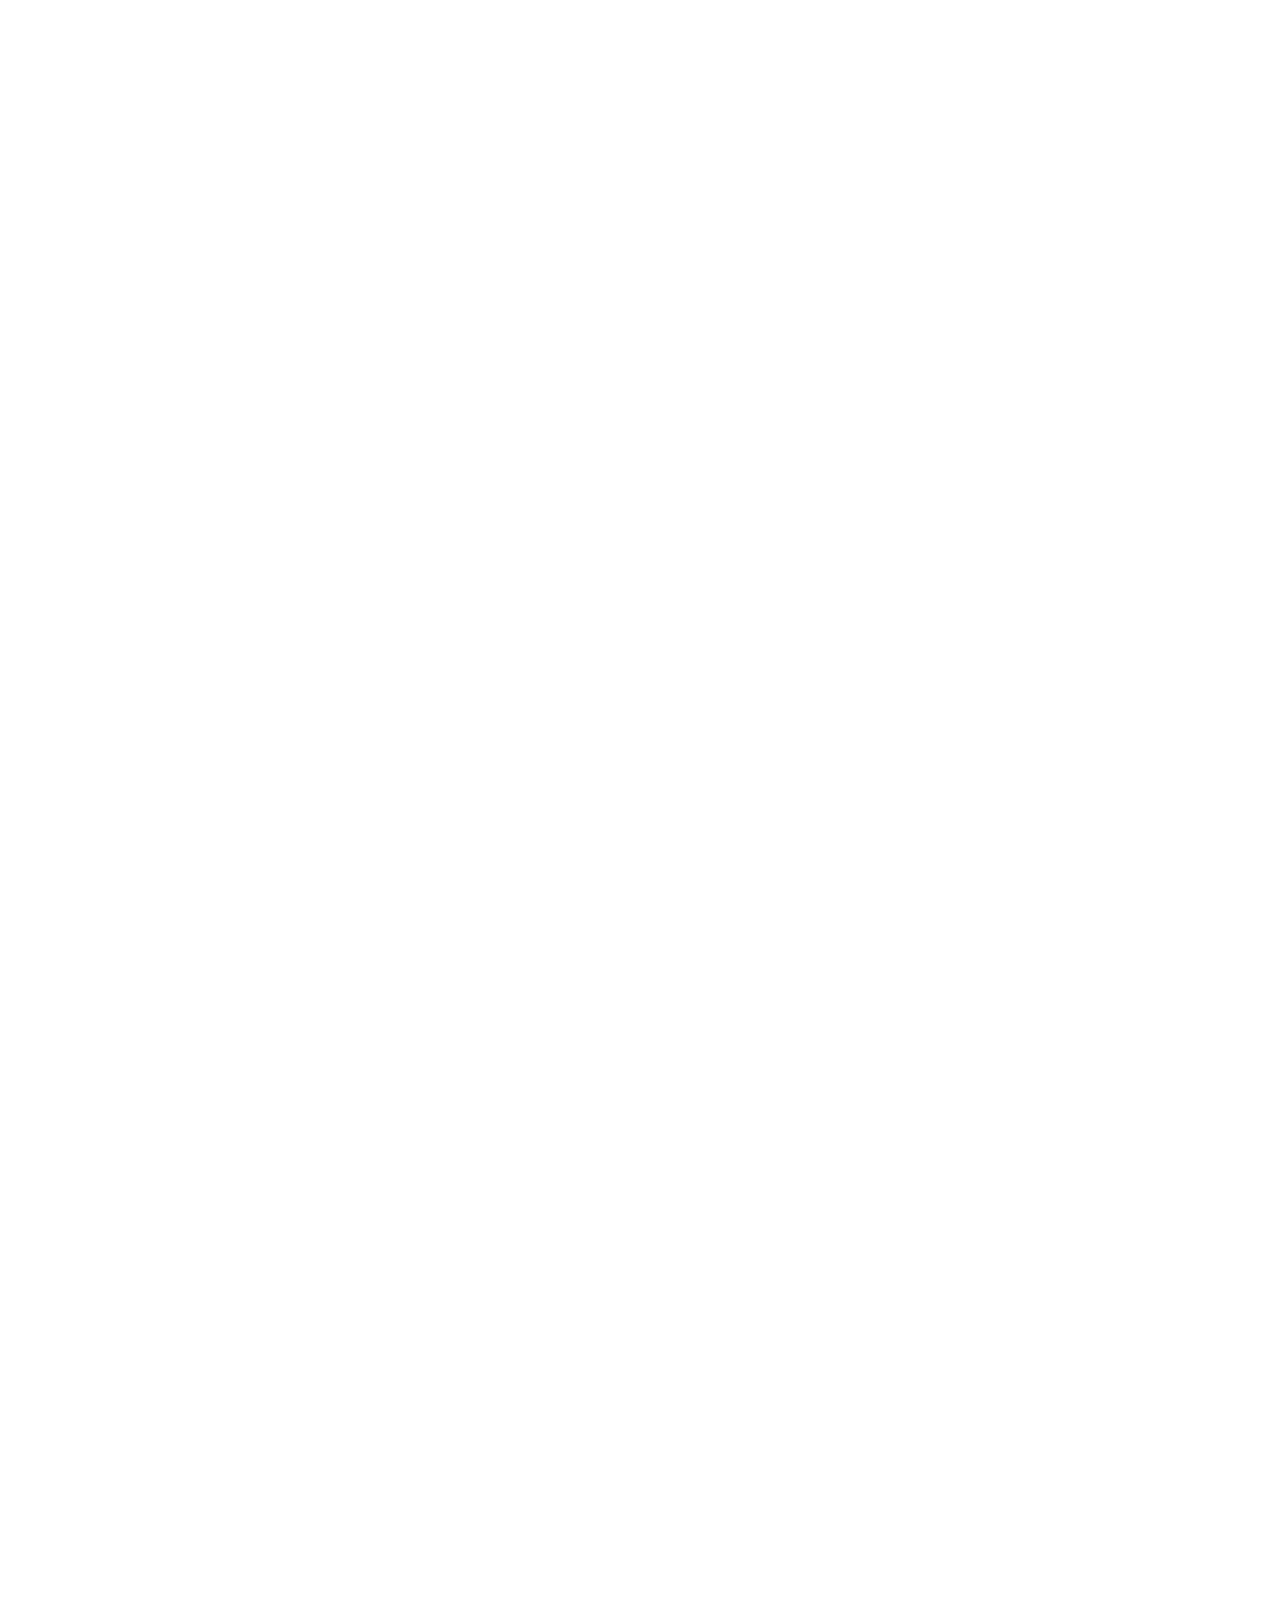
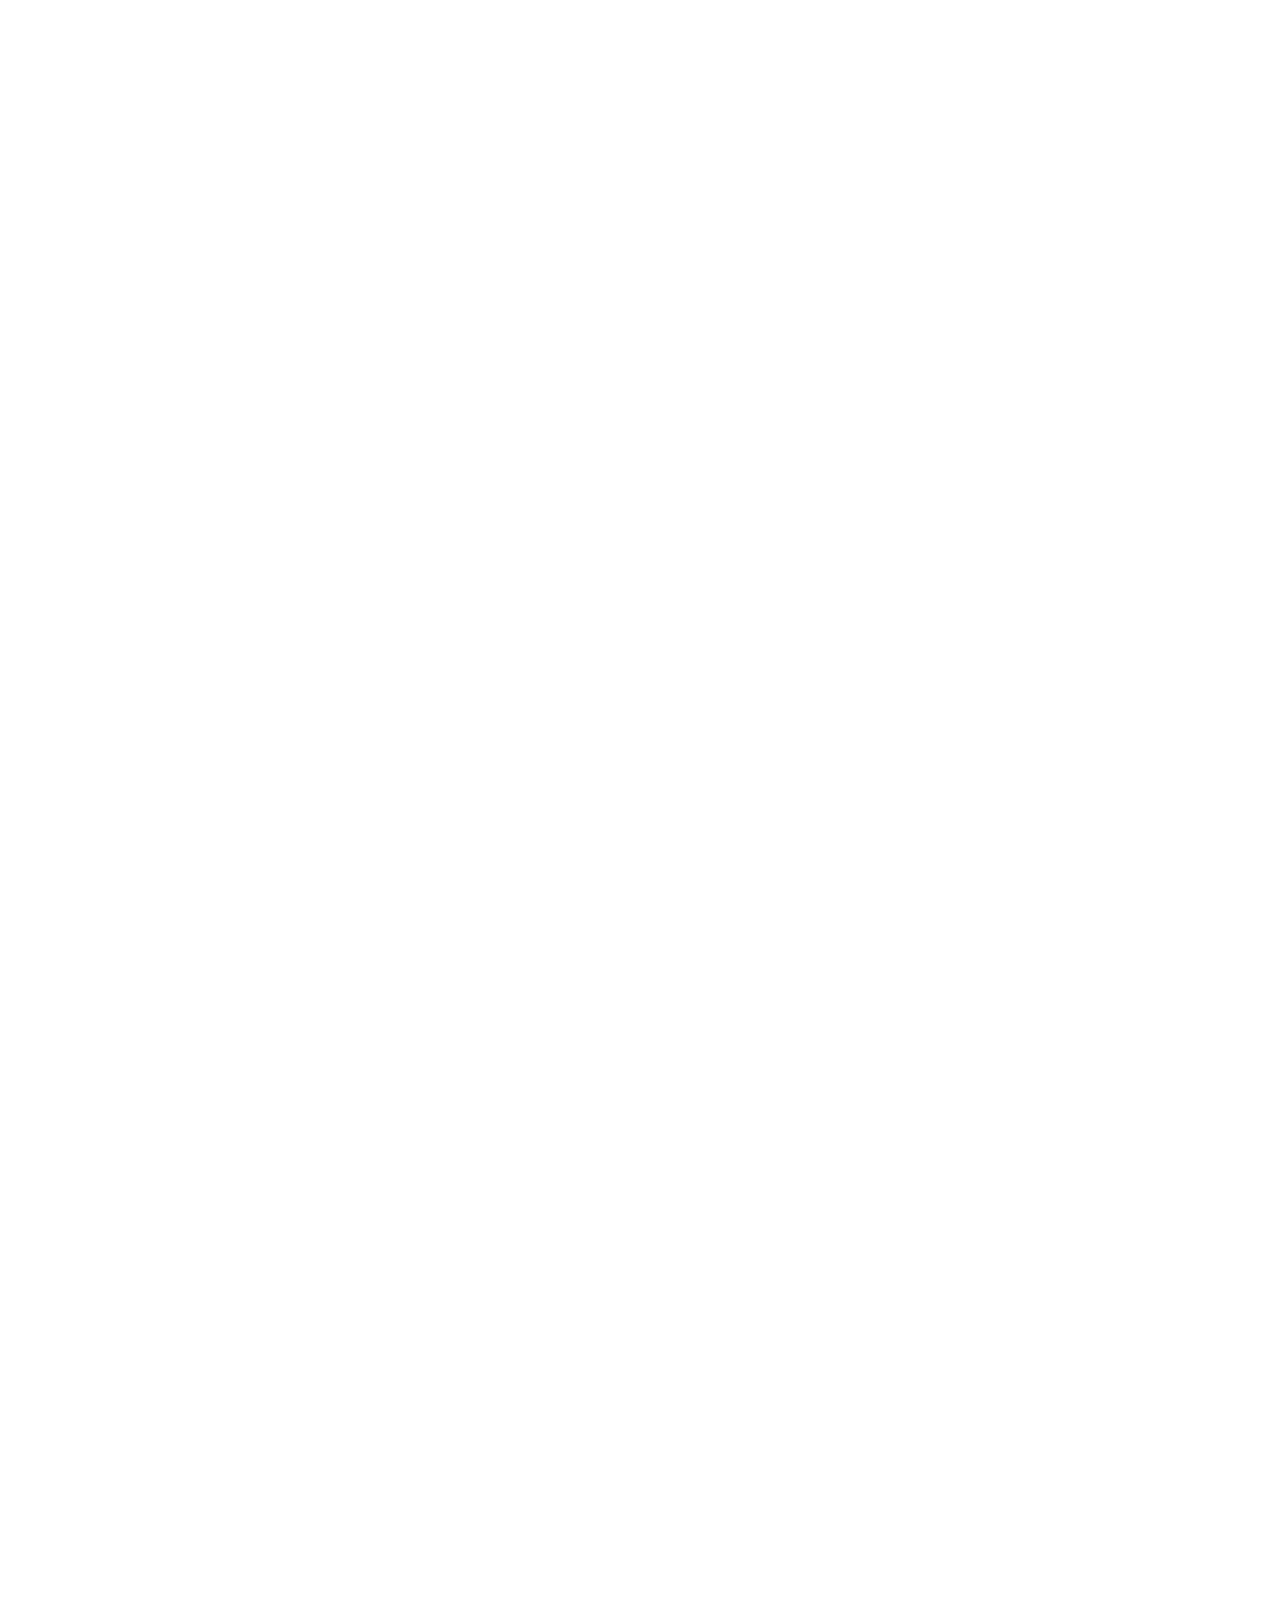
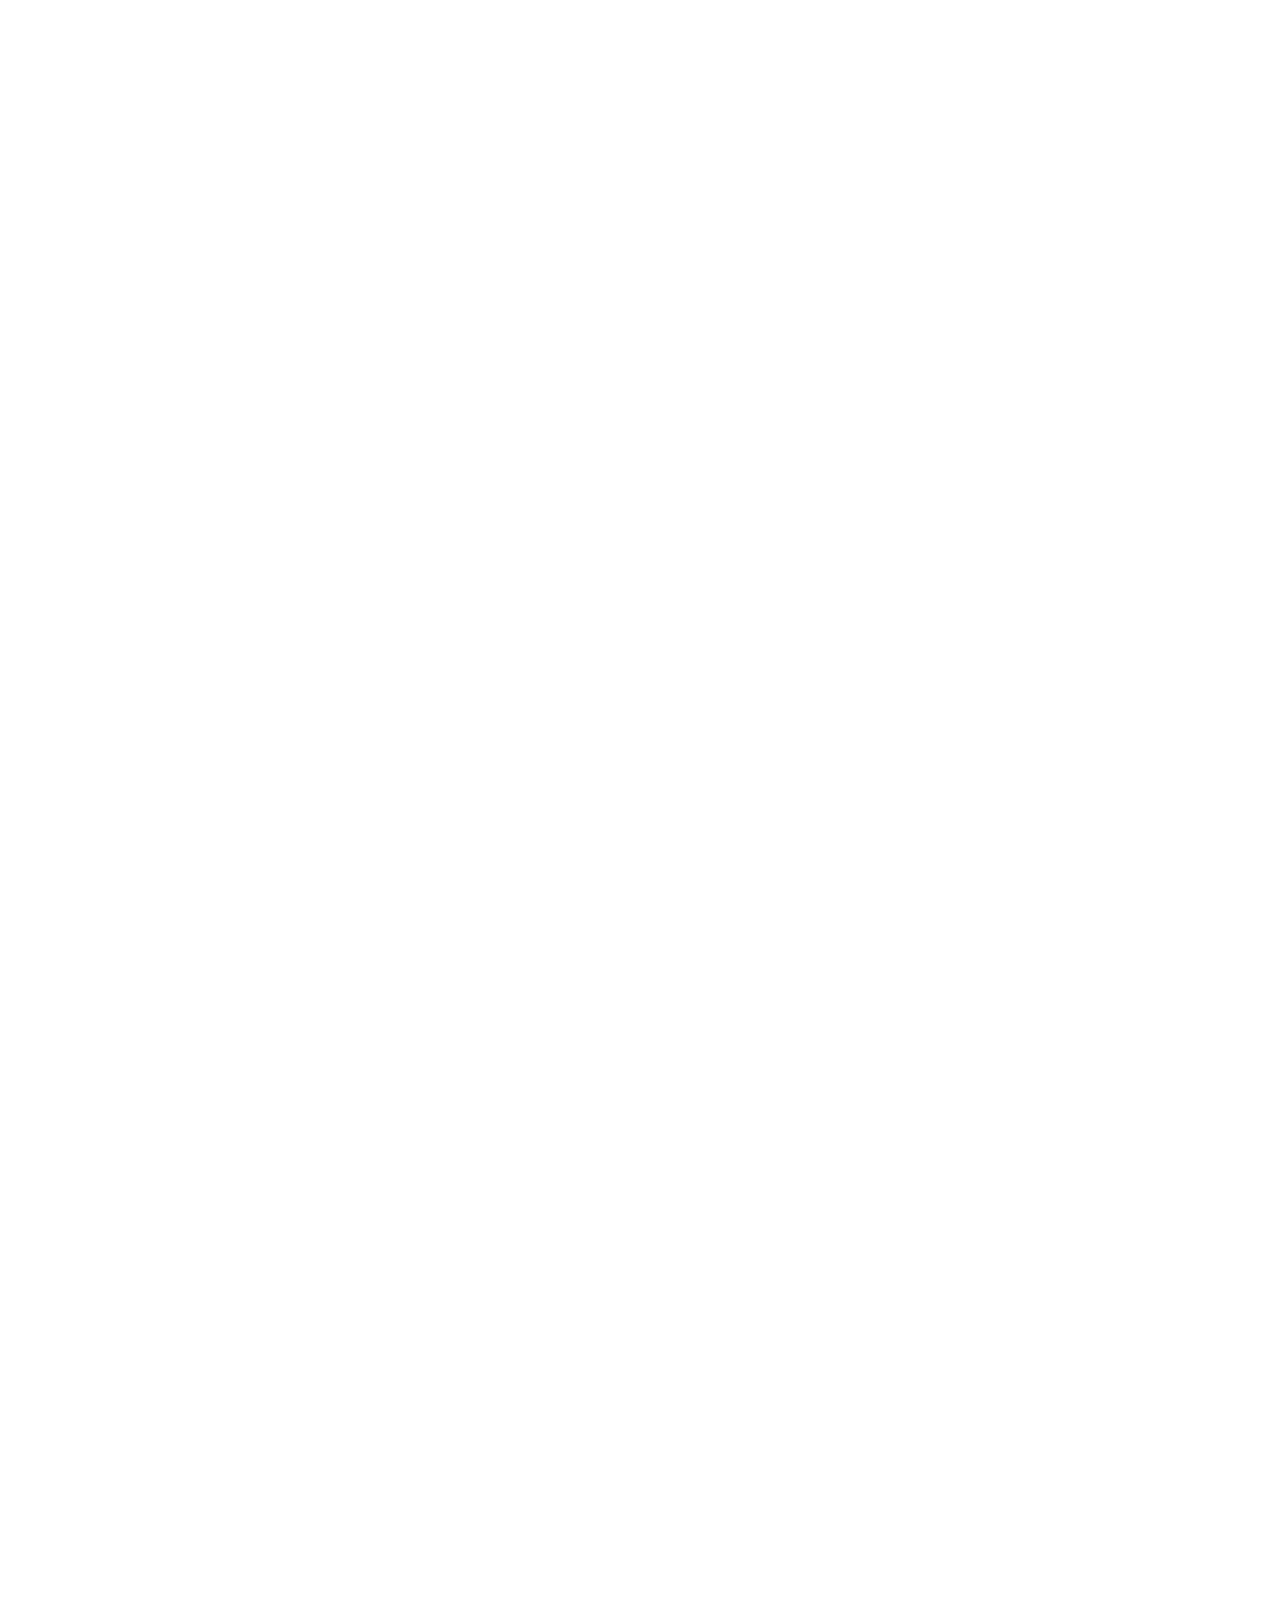
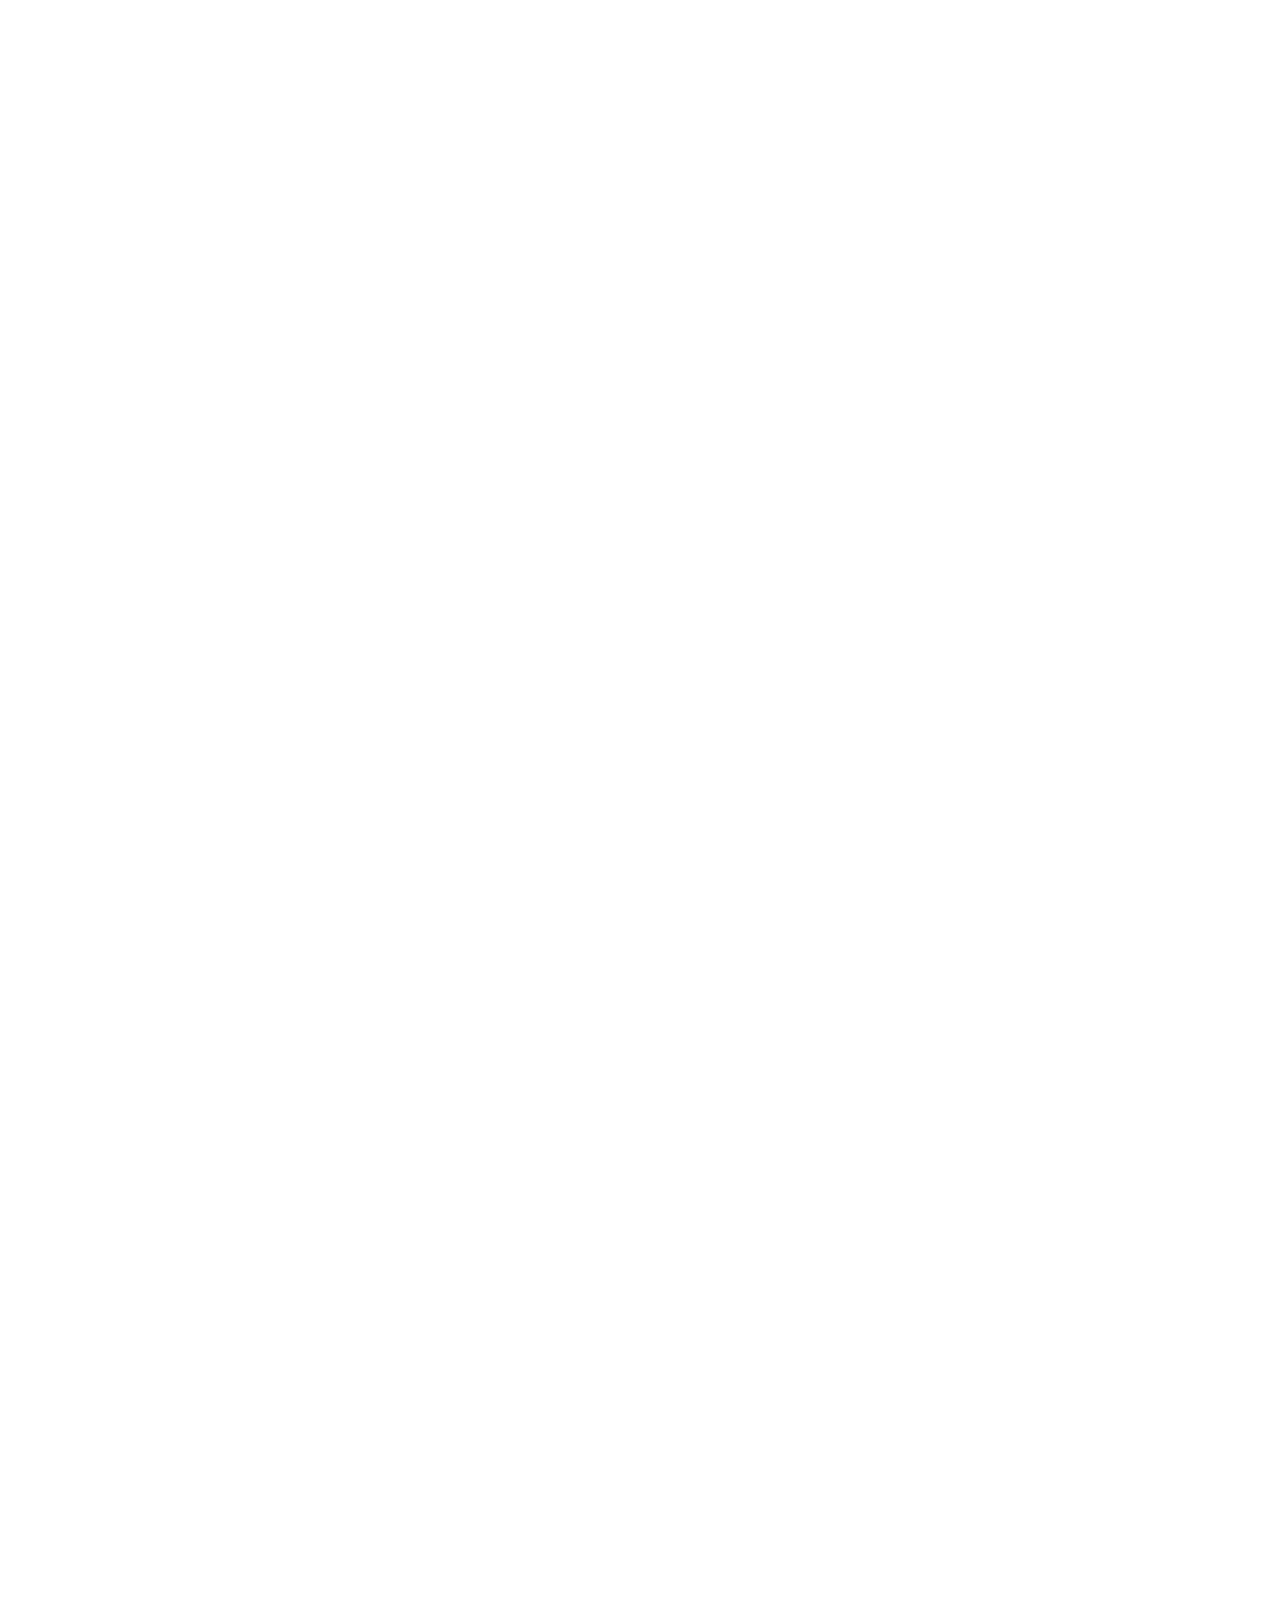
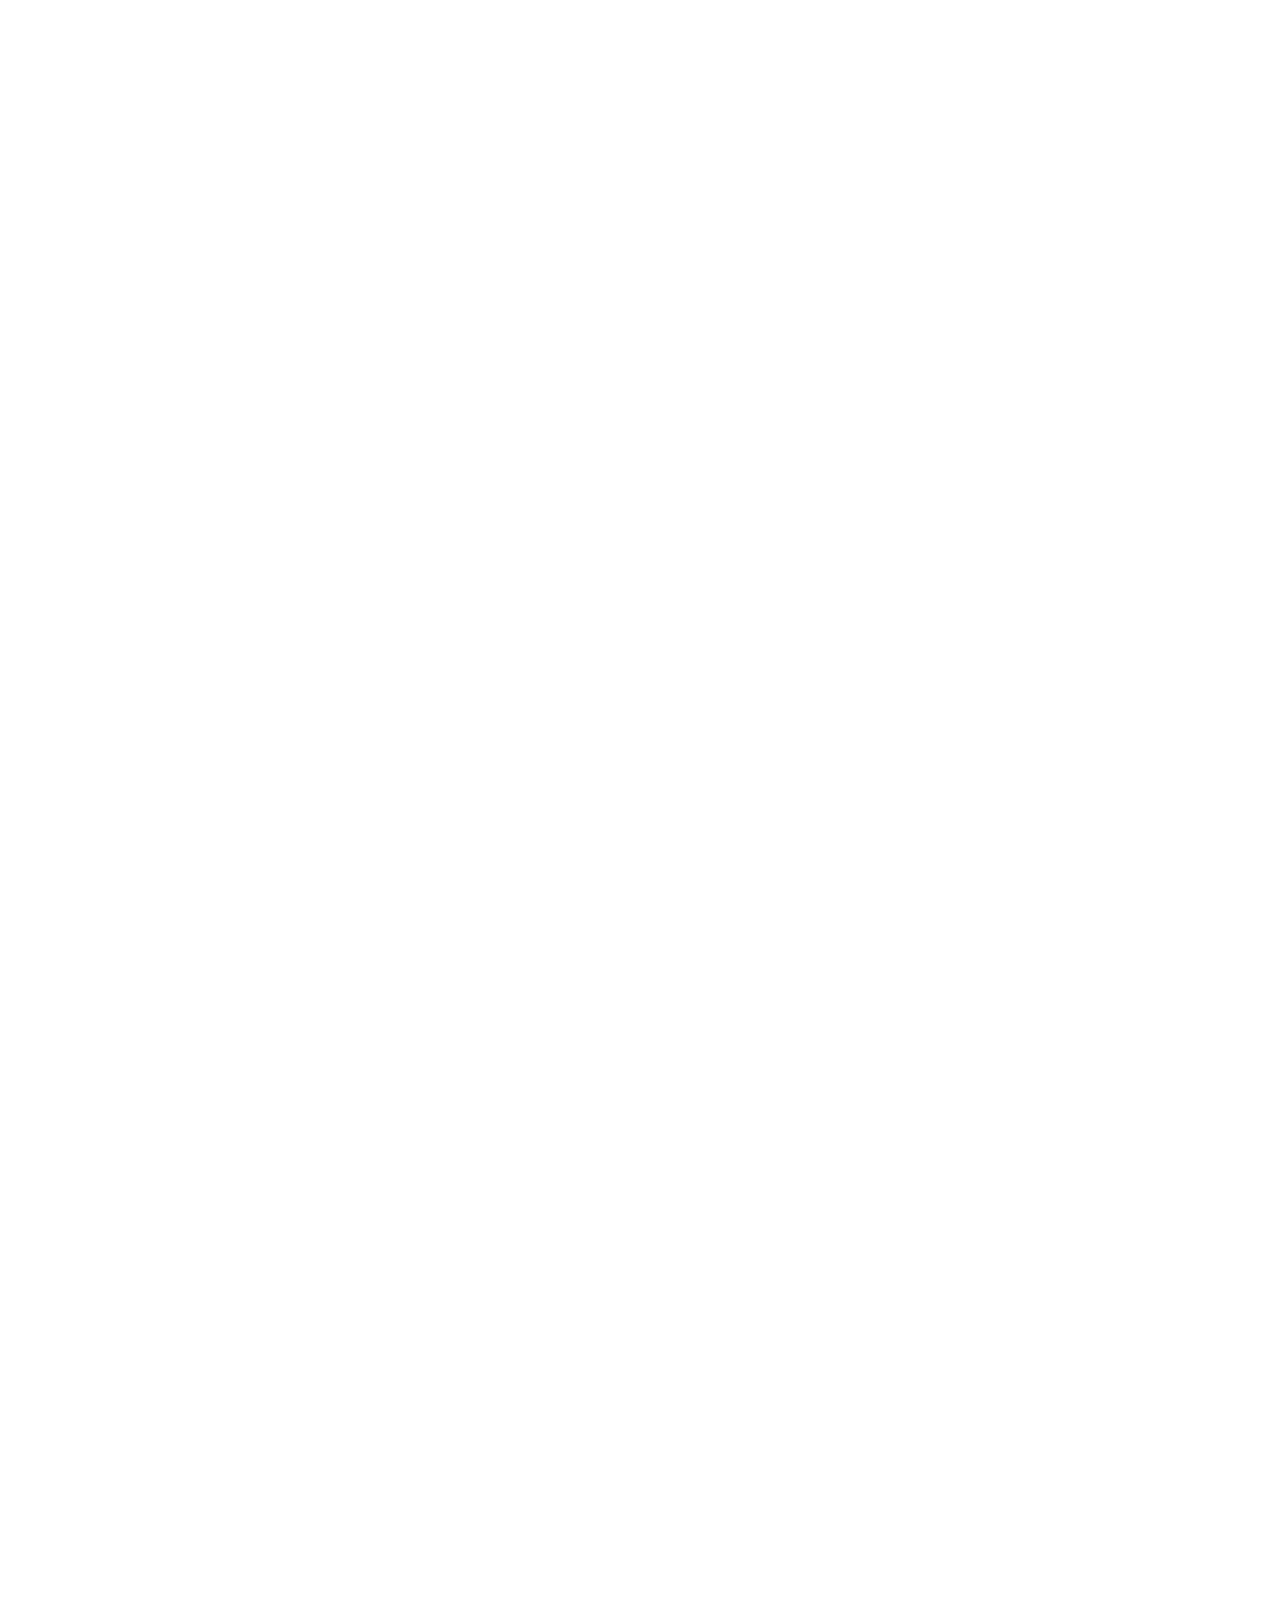
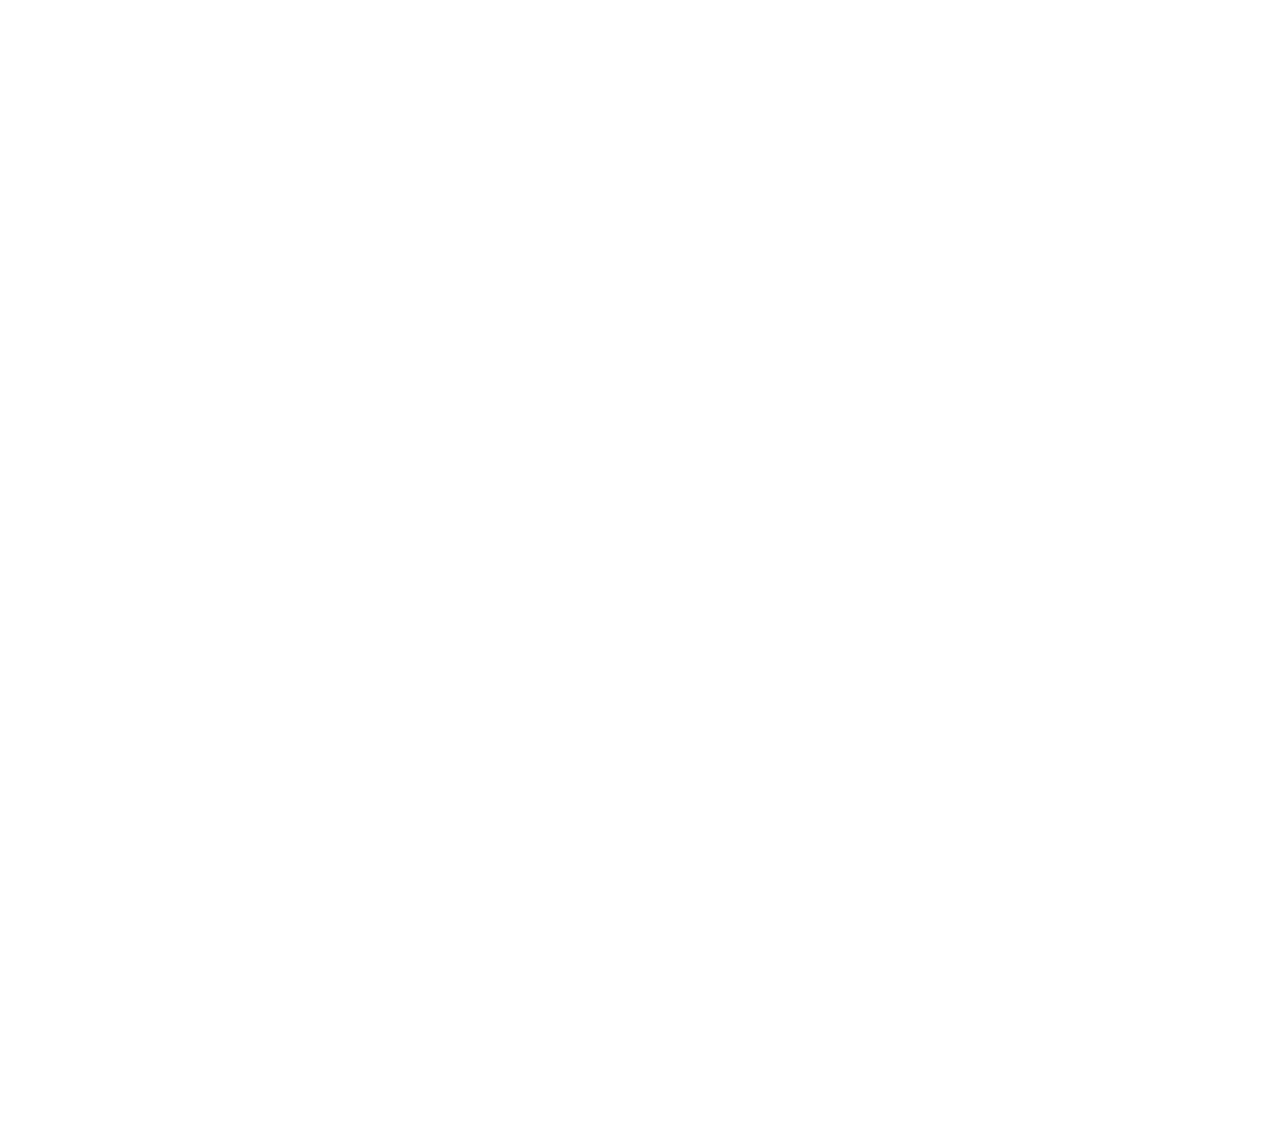
==== commit 1deb0d5b: "button placement fix" ====
--- a/index.html
+++ b/index.html
@@ -205,13 +205,16 @@
                                     </div>
                                     <div class="team-desc team-desc-bg">
                                         <div class="team-title">
-                                            <h4>Eddie Sitt</h4><span>NYU Tandon/Polytechnic Graduate</span><span>Bachelors of Science in Computer Science</span></div>
+                                            <h4>Eddie Sitt</h4><span>NYU Tandon/Polytechnic Graduate</span><span>Bachelors of Science in Computer Science</span>
+                                        
+                                            <a href="EddieSittResume.pdf" class="button button-3d topmargin" target="_blank"><i class="fa fa-file-text"></i>Download Resume</a>
+                                        </div>
                                     </div>
                                 </div>
 
                             </div>
                             
-                            <a href="EddieSittResume.pdf" class="button button-3d noleftmargin" target="_blank"><i class="fa fa-file-text"></i>Download Resume</a>
+                            
 
                             <div class="col-sm-3 bottommargin"></div>
 
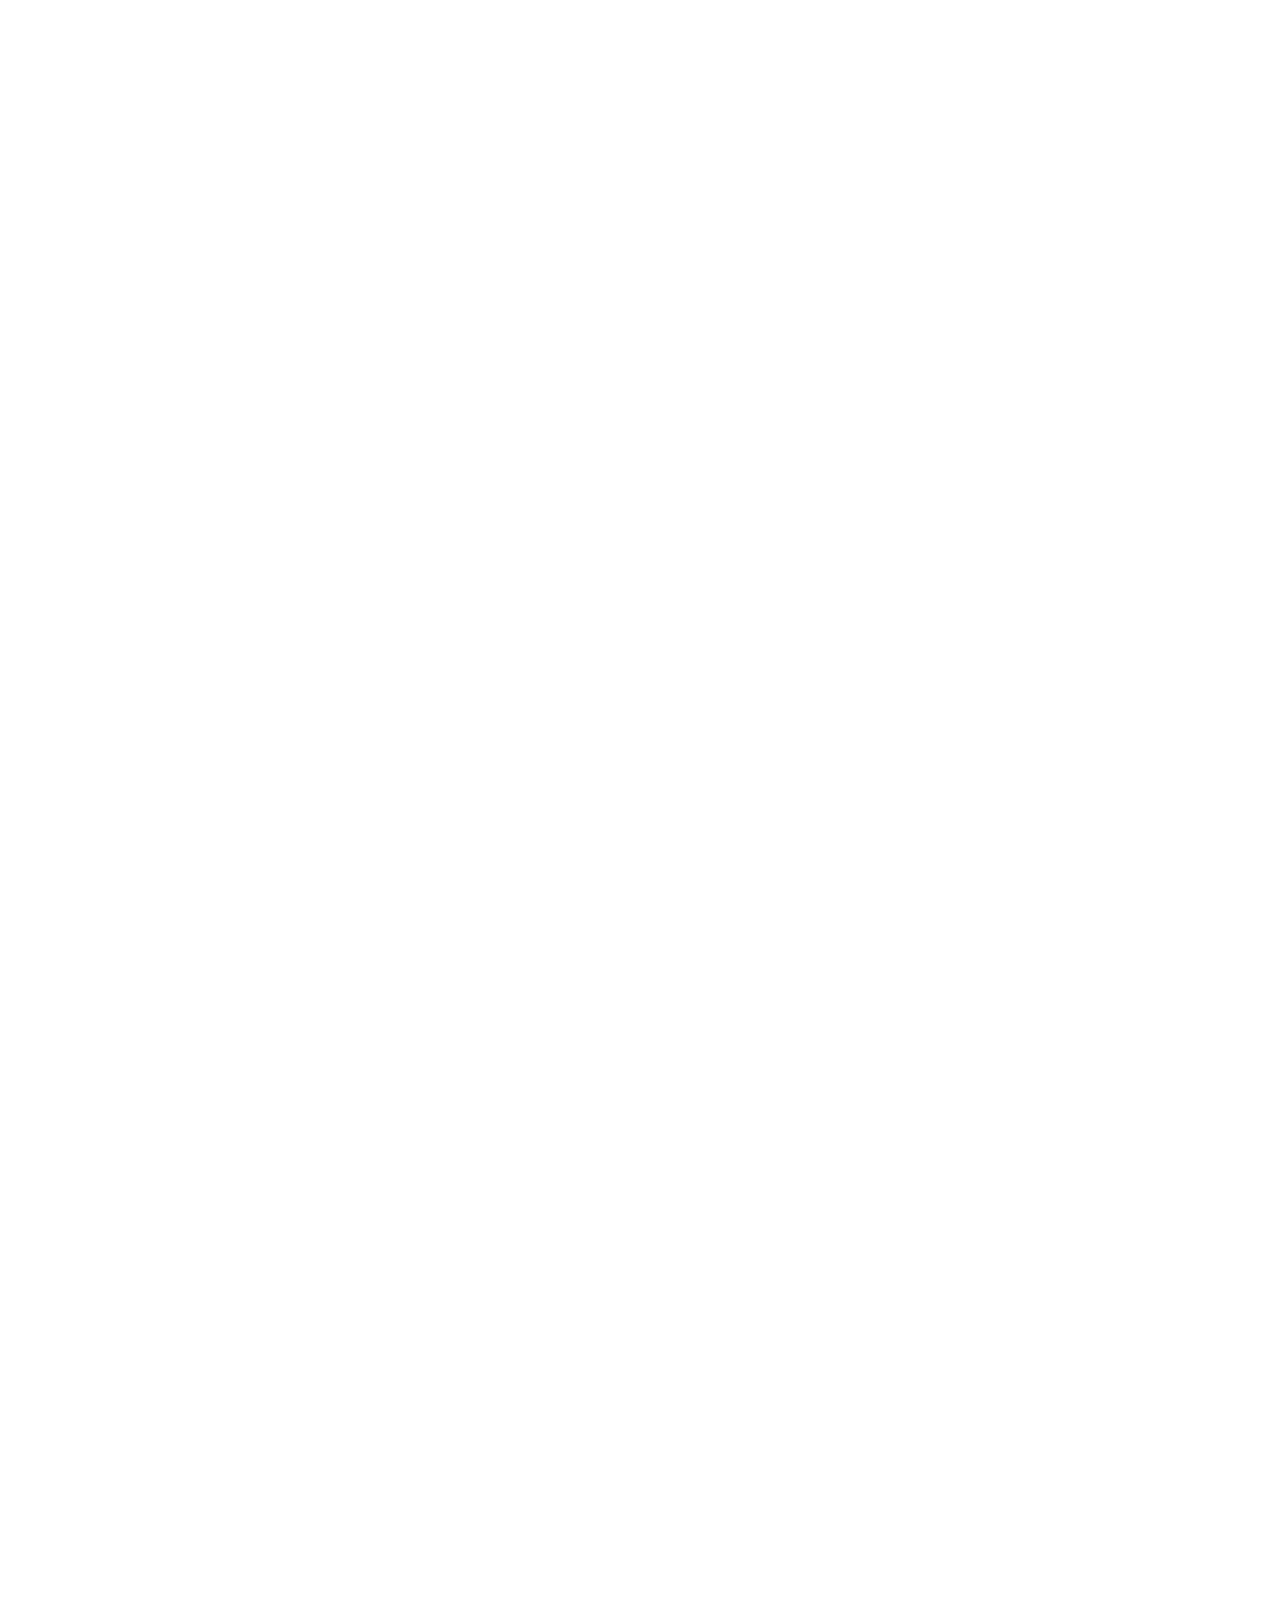
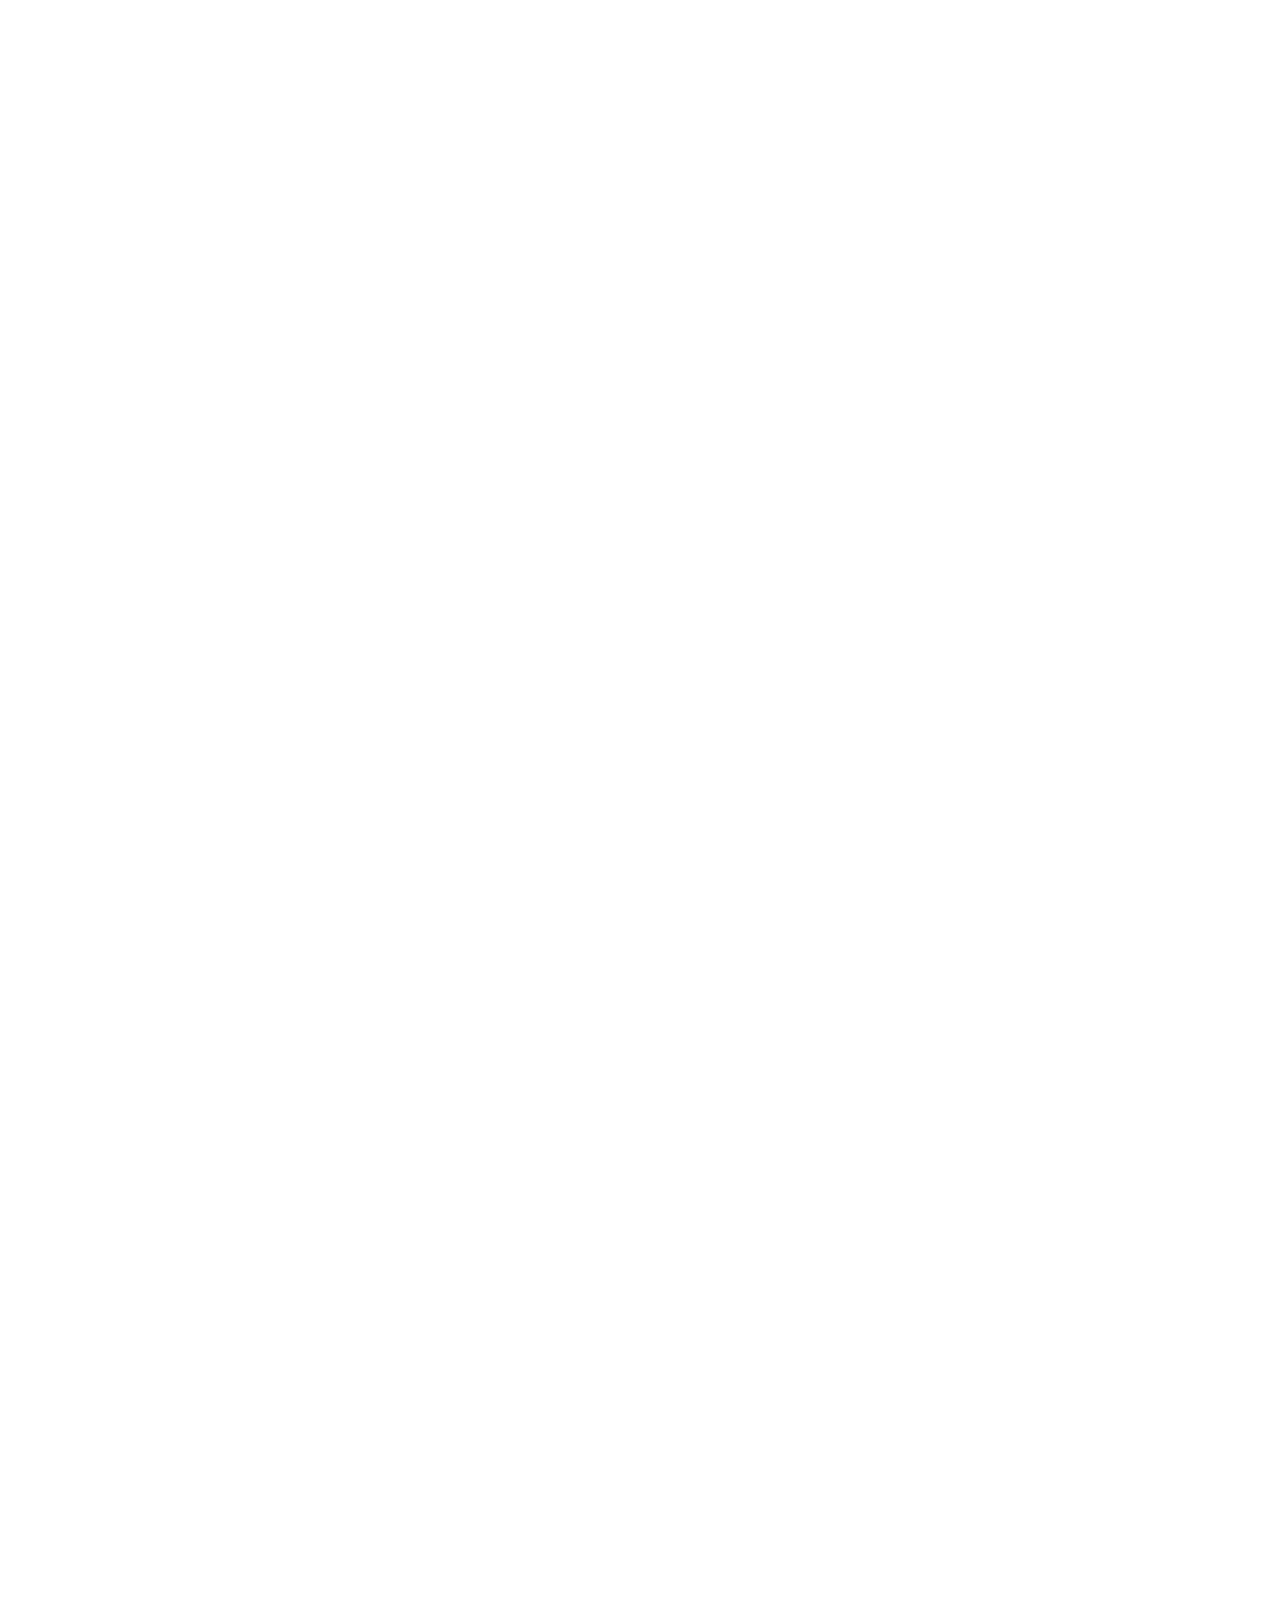
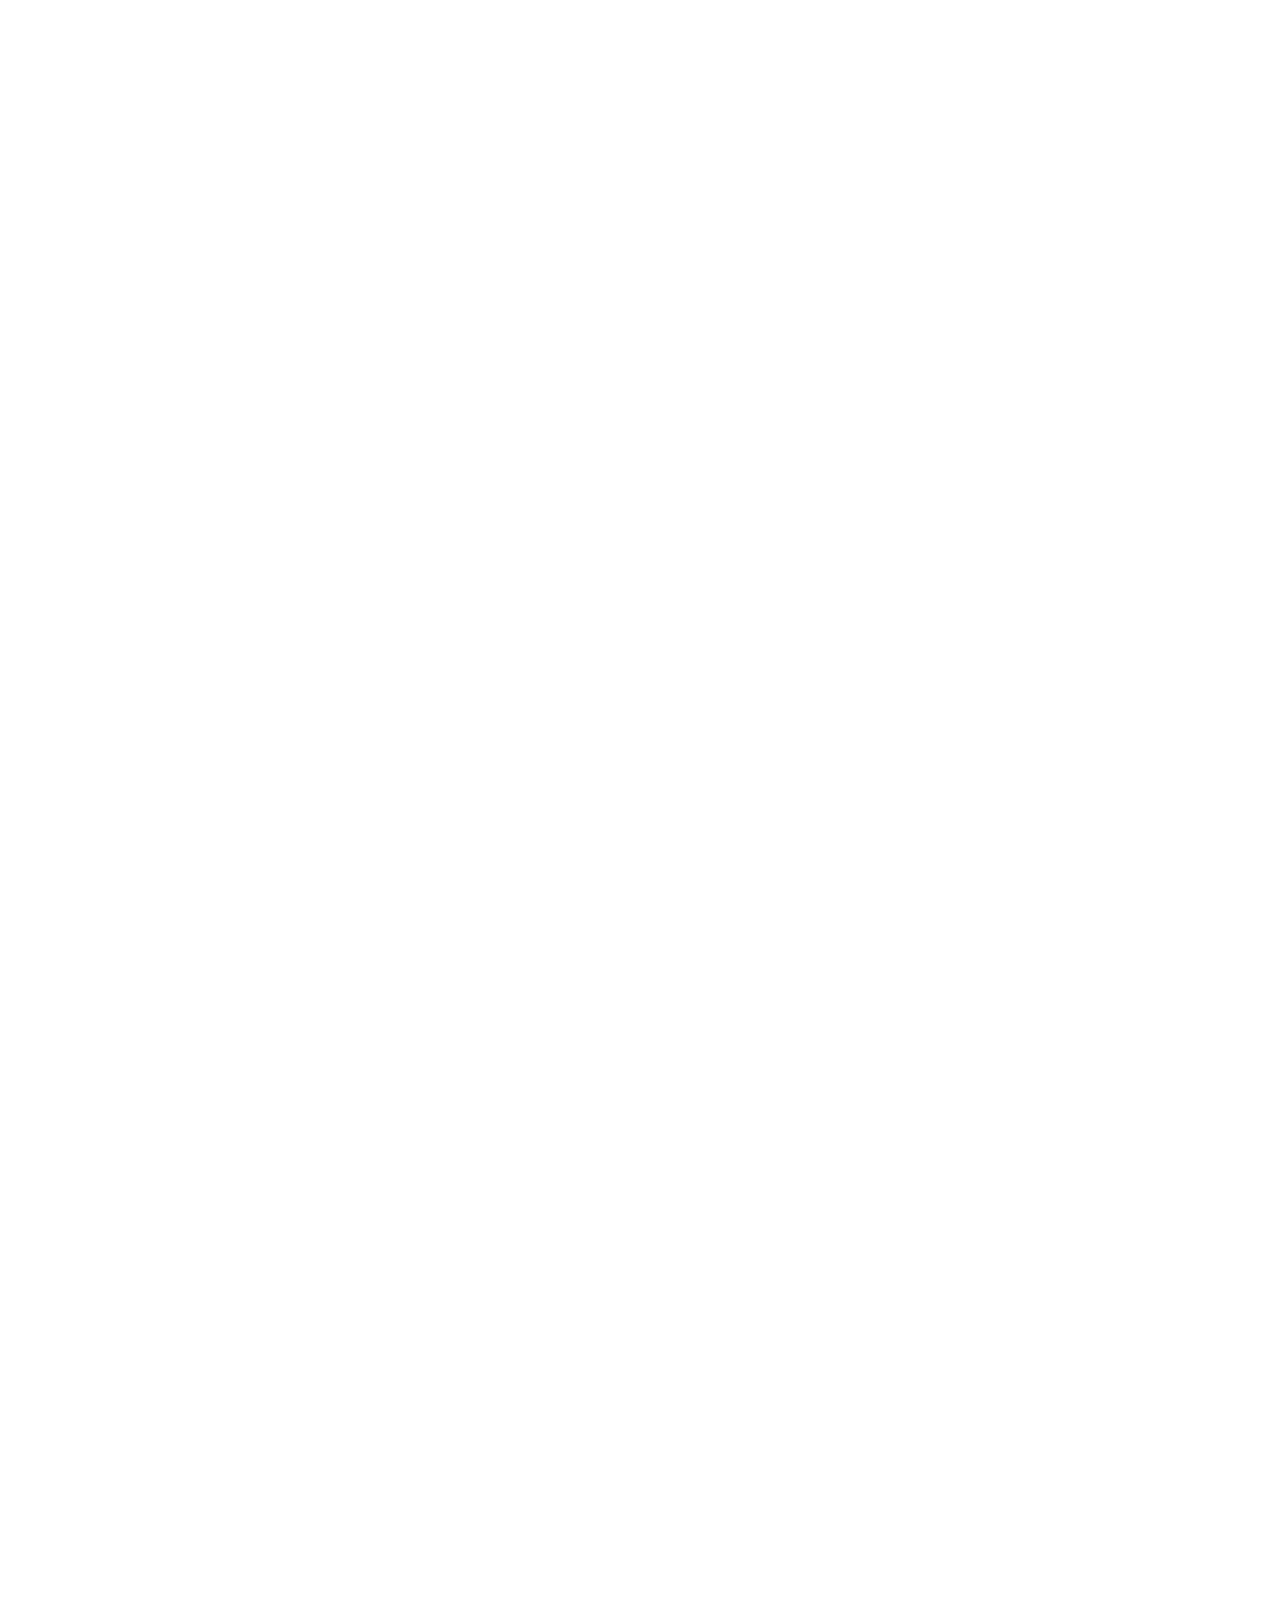
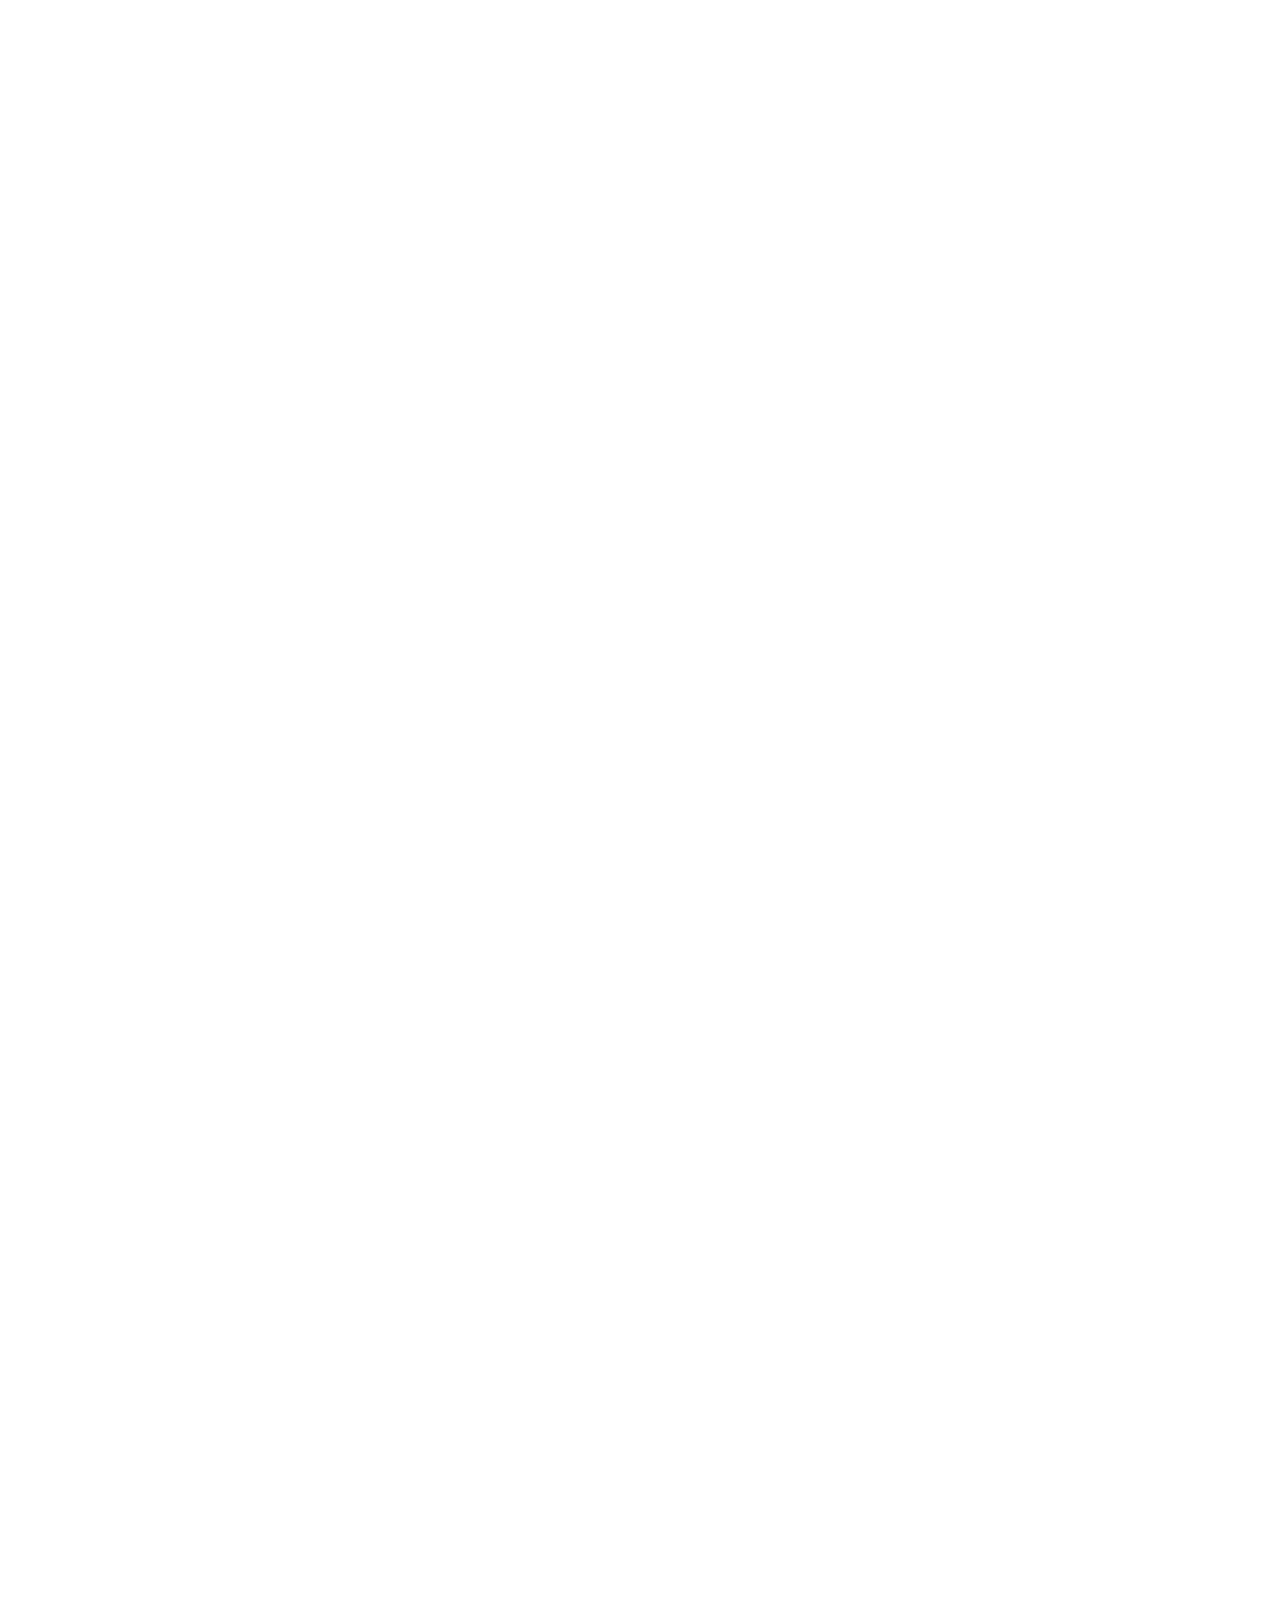
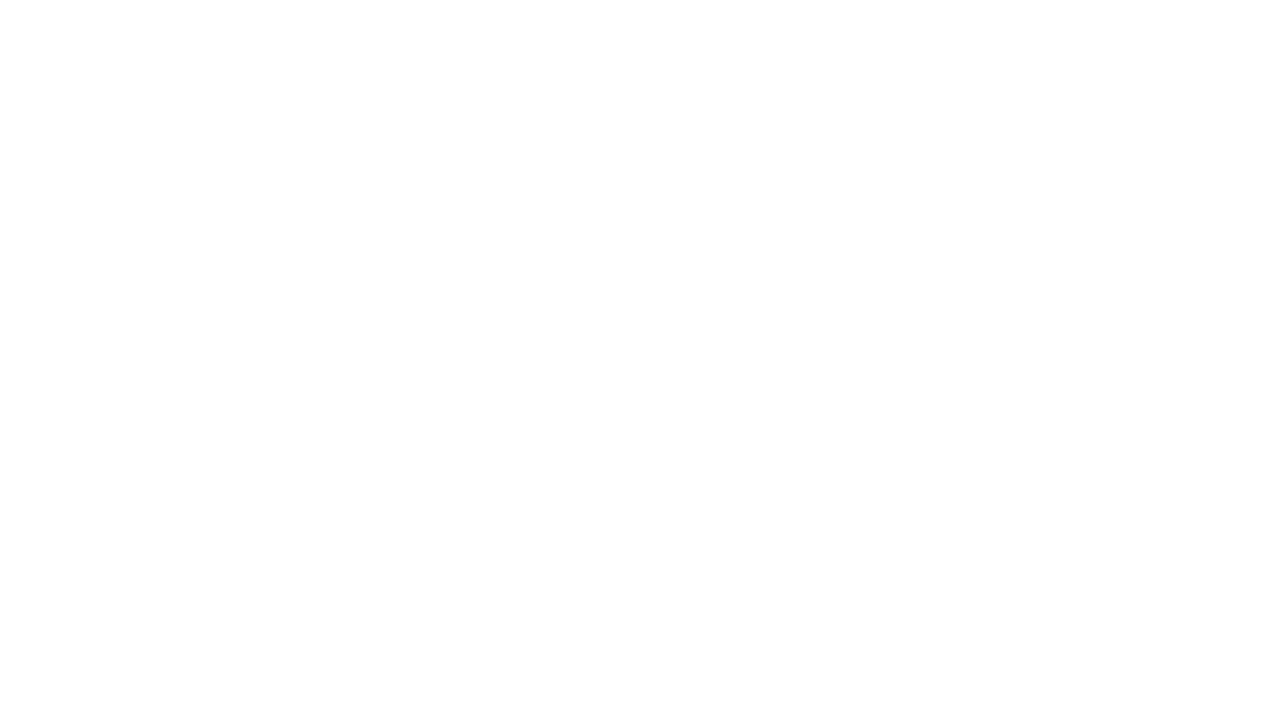
==== commit 80d5cedc: "portfolio update" ====
--- a/index.html
+++ b/index.html
@@ -242,21 +242,21 @@
             <div class="content-wrap">
 
                 <div class="container clearfix">
-
-
-
+                    
+                    
+                    <!-- NEW -->
+                    
                     <!-- Portfolio Items
                     ============================================= -->
-                    <div id="portfolio" class="portfolio-1 portfolio-fullwidth clearfix">
-
-                        <article class="portfolio-item pf-media pf-icons clearfix">
+                    <div id="portfolio" class="portfolio-2 portfolio-nomargin clearfix">
+
+                        <article class="portfolio-item pf-media pf-icons">
                             <div class="portfolio-image">
                                 <a href="portfolio-single.html">
                                     <img src="images/portfolio/mixed/1.jpg" alt="Open Imagination">
                                 </a>
-                                <div class="portfolio-overlay"></div>
-                            </div>
-                            <div class="portfolio-desc">
+                                <div class="portfolio-overlay">
+                                    <div class="portfolio-desc">
                                 <h2>Consumer Reports</h2>
                                 <span>Software Engineer /Full-Stack Developer </span>
                                 <ul class="iconlist">
@@ -268,16 +268,17 @@
                                 </ul>
                                 
                             </div>
+                                </div>
+                            </div>
                         </article>
 
-                        <article class="portfolio-item pf-illustrations alt clearfix">
+                        <article class="portfolio-item pf-media pf-icons">
                             <div class="portfolio-image">
                                 <a href="portfolio-single.html">
                                     <img src="images/portfolio/mixed/2.jpg" alt="Locked Steel Gate">
                                 </a>
-                                <div class="portfolio-overlay"></div>
-                            </div>
-                            <div class="portfolio-desc">
+                                <div class="portfolio-overlay">
+                                    <div class="portfolio-desc">
                                 <h2>The Cooper Union</h2>
                                 <span>Summer Electrical Engineering Internship </span>
                                 <ul class="iconlist">
@@ -289,16 +290,17 @@
                                 </ul>
                                 
                             </div>
+                                </div>
+                            </div>
                         </article>
 
-                        <article class="portfolio-item pf-media pf-icons clearfix">
+                        <article class="portfolio-item pf-media pf-icons">
                             <div class="portfolio-image">
-                                <a href="portfolio-single.html">
-                                    <img src="images/portfolio/mixed/3.jpg" alt="Open Imagination">
+                                <a href="#">
+                                    <img src="images/portfolio/mixed/3.jpg" alt="Mac Sunglasses">
                                 </a>
-                                <div class="portfolio-overlay"></div>
-                            </div>
-                            <div class="portfolio-desc">
+                                <div class="portfolio-overlay">
+                                    <div class="portfolio-desc">
                                 <h2>Yubitech Technologies</h2>
                                 <span>Summer Android Application Development Internship</span>
                                 <ul class="iconlist">
@@ -310,16 +312,21 @@
                                 </ul>
                                 
                             </div>
+                                </div>
+                            </div>
                         </article>
 
-                        <article class="portfolio-item pf-illustrations alt clearfix">
+                        <article class="portfolio-item pf-media pf-icons">
                             <div class="portfolio-image">
-                                <a href="portfolio-single.html">
-                                    <img src="images/portfolio/mixed/4.jpg" alt="Locked Steel Gate">
-                                </a>
-                                <div class="portfolio-overlay"></div>
-                            </div>
-                            <div class="portfolio-desc">
+                                <div class="fslider" data-arrows="false" data-speed="400" data-pause="4000">
+                                    <div class="flexslider">
+                                        <div class="slider-wrap">
+                                            <div class="slide"><a href="portfolio-single-gallery.html"><img src="images/portfolio/mixed/4.jpg" alt="Morning Dew"></a></div>
+                                        </div>
+                                    </div>
+                                </div>
+                                <div class="portfolio-overlay" data-lightbox="gallery">
+                                    <div class="portfolio-desc">
                                 <h2>NYU Wireless WITest Lab</h2>
                                 <span>Part-time Assistant Programmer</span>
                                 <ul class="iconlist">
@@ -331,16 +338,17 @@
                                 </ul>
                                 
                             </div>
+                                </div>
+                            </div>
                         </article>
 
-                        <article class="portfolio-item pf-media pf-icons clearfix">
+                        <article class="portfolio-item pf-media pf-icons">
                             <div class="portfolio-image">
                                 <a href="portfolio-single.html">
-                                    <img src="images/portfolio/mixed/5.jpg" alt="Open Imagination">
+                                    <img src="images/portfolio/mixed/5.jpg" alt="Console Activity">
                                 </a>
-                                <div class="portfolio-overlay"></div>
-                            </div>
-                            <div class="portfolio-desc">
+                                <div class="portfolio-overlay">
+                                    <div class="portfolio-desc">
                                 <h2>Tabush Consulting Group</h2>
                                 <span>Technical Assistance Internship</span>
                                 <ul class="iconlist">
@@ -352,18 +360,23 @@
                                 </ul>
                                 
                             </div>
+                                </div>
+                            </div>
                         </article>
 
-                        <article class="portfolio-item pf-illustrations alt clearfix">
+                        <article class="portfolio-item pf-media pf-icons">
                             <div class="portfolio-image">
-                                <a href="portfolio-single.html">
-                                    <img src="images/portfolio/mixed/6.jpg" alt="Locked Steel Gate">
-                                </a>
-                                <div class="portfolio-overlay"></div>
-                            </div>
-                            <div class="portfolio-desc">
+                                <div class="fslider" data-arrows="false">
+                                    <div class="flexslider">
+                                        <div class="slider-wrap">
+                                            <div class="slide"><a href="portfolio-single-gallery.html"><img src="images/portfolio/mixed/6.jpg" alt="Shake It"></a></div>
+                                        </div>
+                                    </div>
+                                </div>
+                                <div class="portfolio-overlay" data-lightbox="gallery">
+                                    <div class="portfolio-desc">
                                 <h2>Technion - Israel Institute of Technology</h2>
-                                <span>Summer Enrichment Program in Programming </span>
+                                <span>Summer Enrichment in Programming</span>
                                 <ul class="iconlist">
 
                                     <li><span><i class="fa fa-calendar"></i>&#x00009;<strong>August 2009</strong></li>
@@ -373,46 +386,43 @@
                                 </ul>
                                 
                             </div>
+                                </div>
+                            </div>
                         </article>
 
-                    </div>
-                    <!-- #portfolio end -->
+                    </div><!-- #portfolio end -->
 
                     <!-- Portfolio Script
                     ============================================= -->
                     <script type="text/javascript">
-                        jQuery(window).load(function () {
+
+                        jQuery(window).load(function(){
 
                             var $container = $('#portfolio');
 
-                            $container.isotope({
-                                transitionDuration: '0.65s'
-                            });
-
-                            $('#portfolio-filter a').click(function () {
+                            $container.isotope({ transitionDuration: '0.65s' });
+
+                            $('#portfolio-filter a').click(function(){
                                 $('#portfolio-filter li').removeClass('activeFilter');
                                 $(this).parent('li').addClass('activeFilter');
                                 var selector = $(this).attr('data-filter');
-                                $container.isotope({
-                                    filter: selector
-                                });
+                                $container.isotope({ filter: selector });
                                 return false;
                             });
 
-                            $('#portfolio-shuffle').click(function () {
+                            $('#portfolio-shuffle').click(function(){
                                 $container.isotope('updateSortData').isotope({
                                     sortBy: 'random'
                                 });
                             });
 
-                            $(window).resize(function () {
+                            $(window).resize(function() {
                                 $container.isotope('layout');
                             });
 
                         });
-                    </script>
-                    <!-- Portfolio Script End -->
-
+
+                    </script><!-- Portfolio Script End -->
 
                 </div>
                 
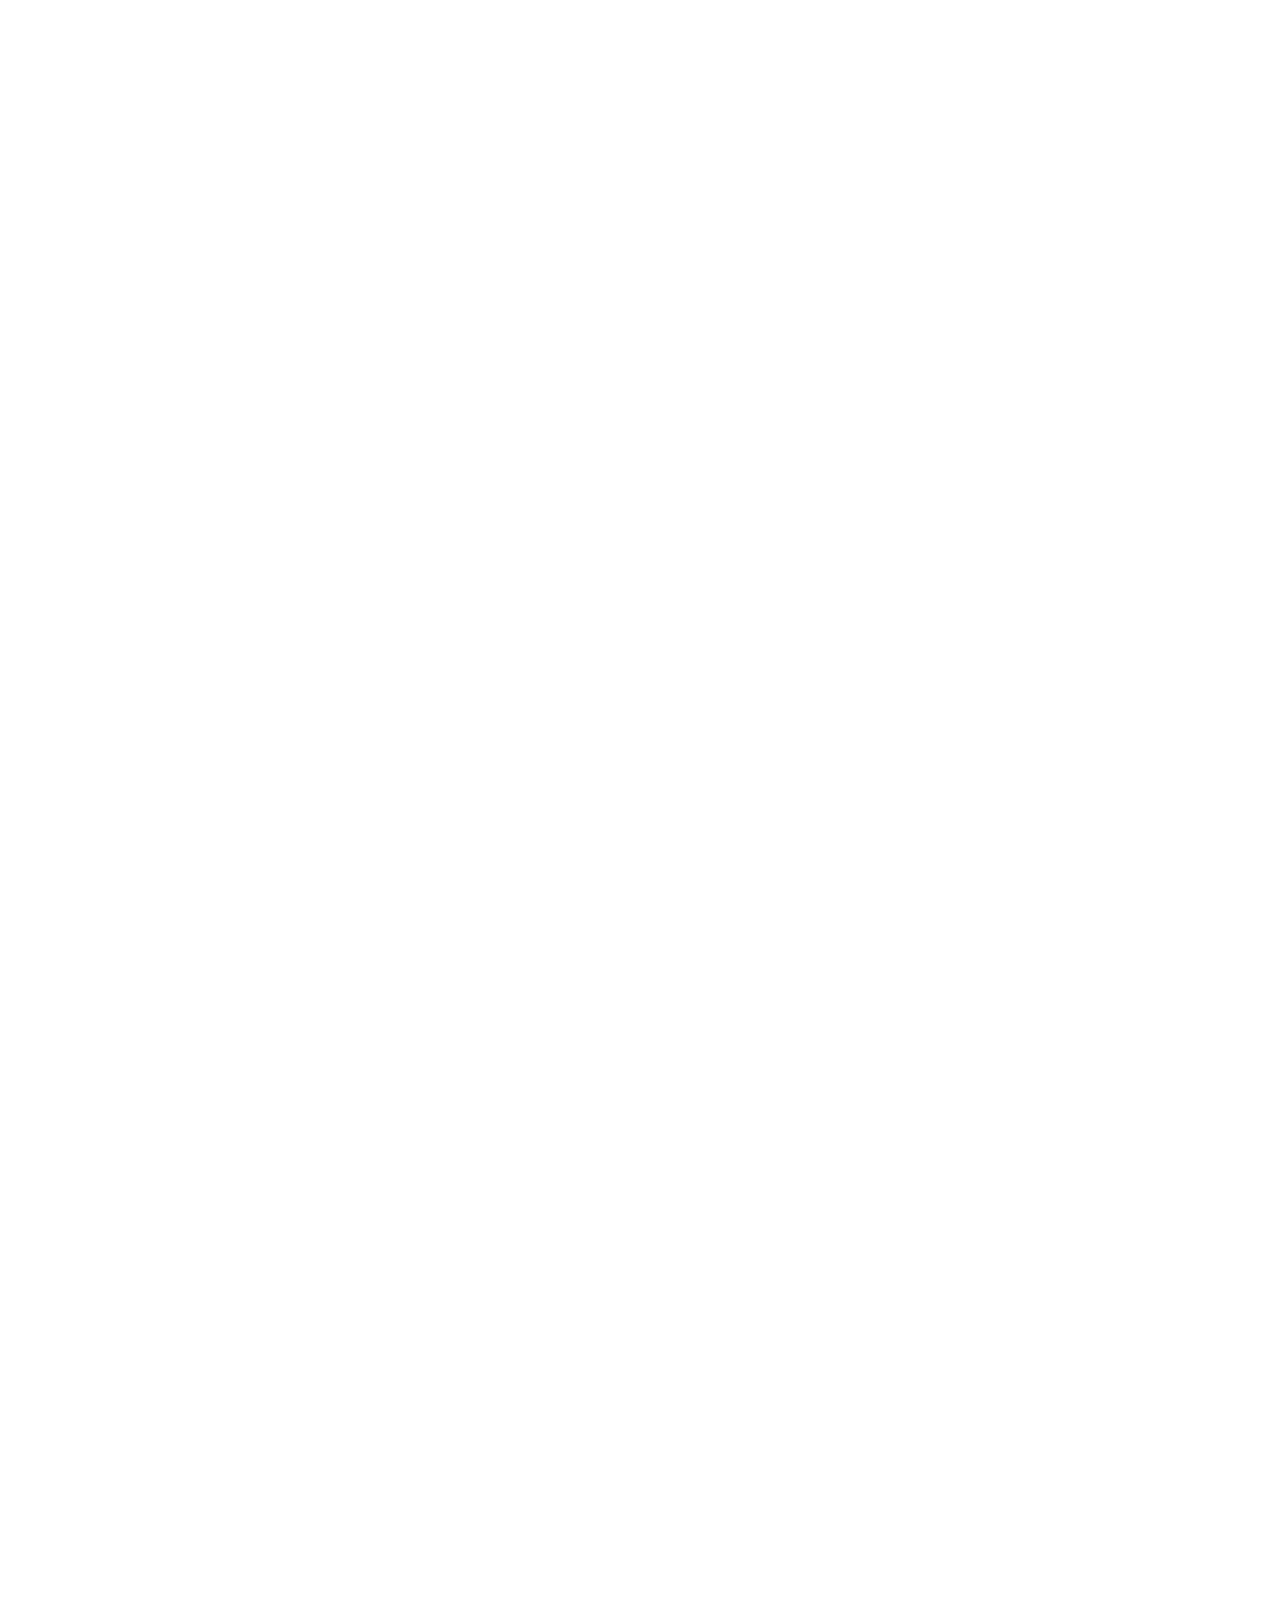
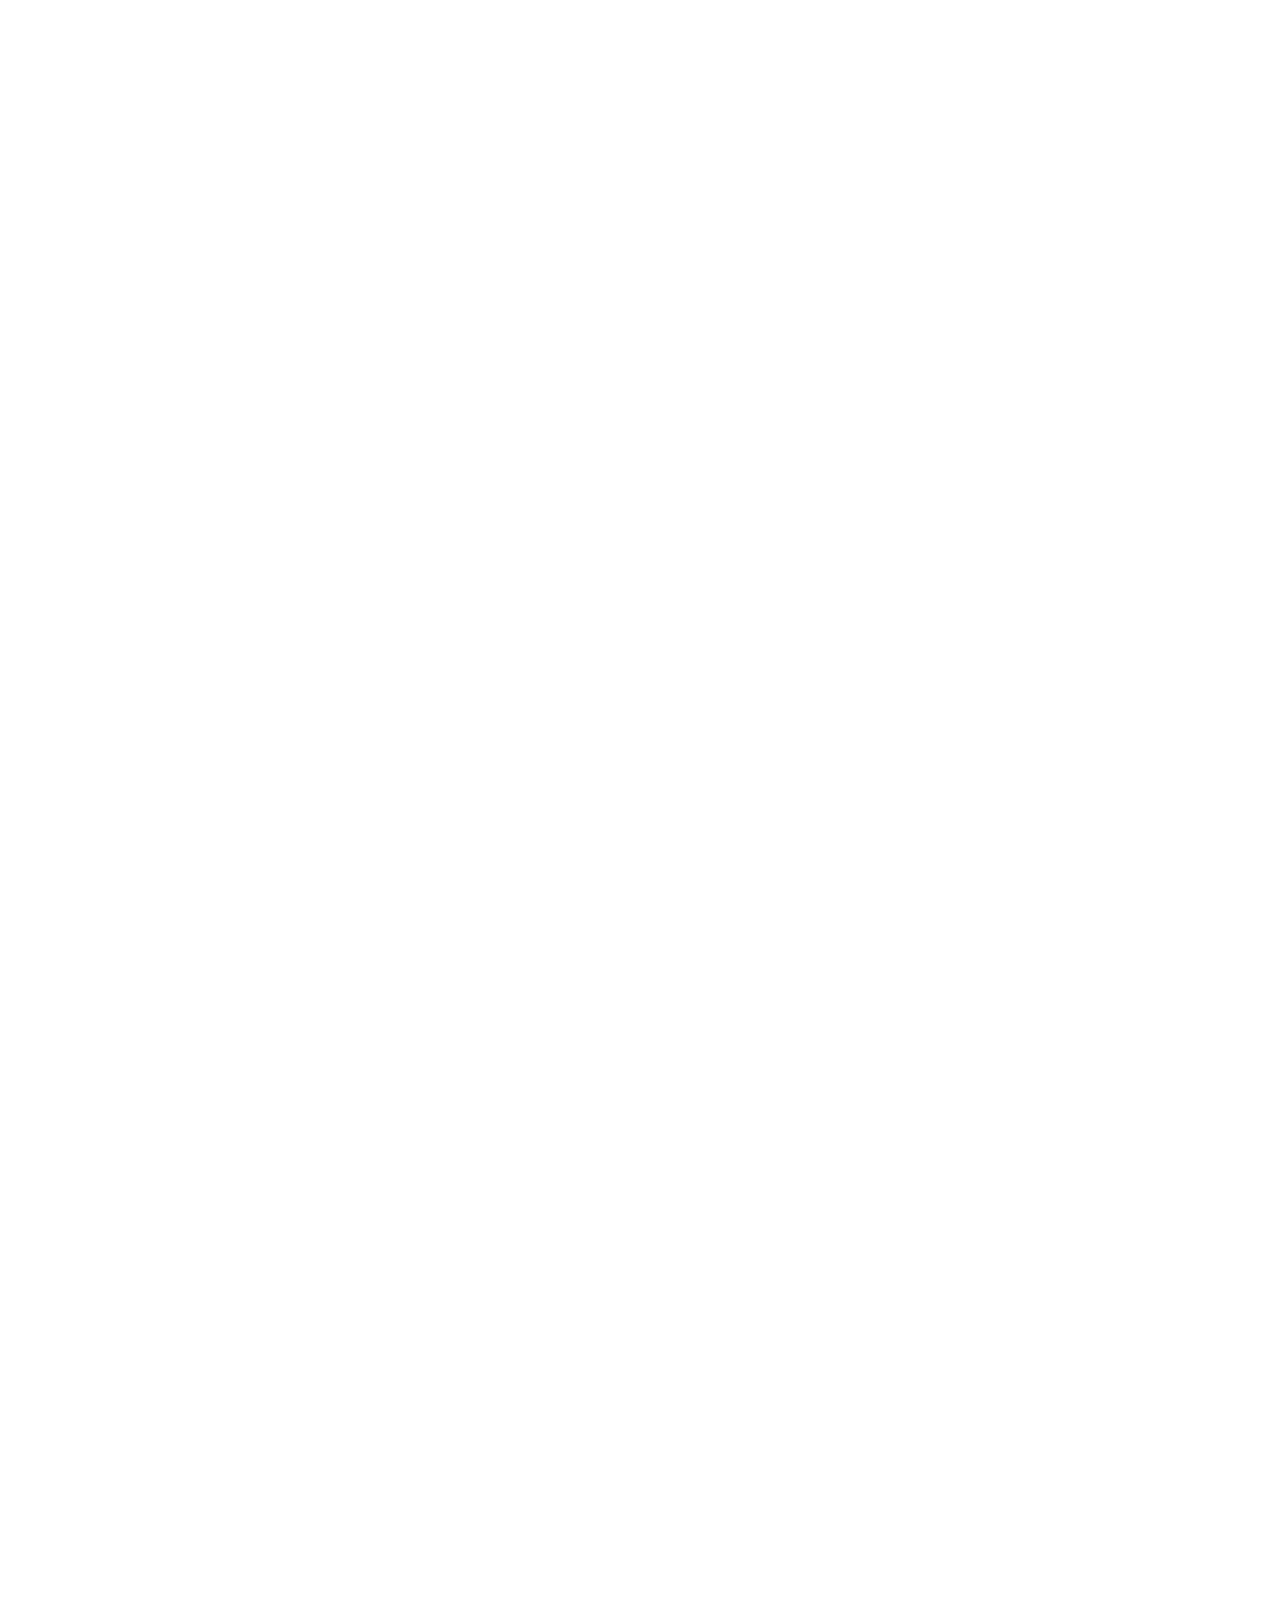
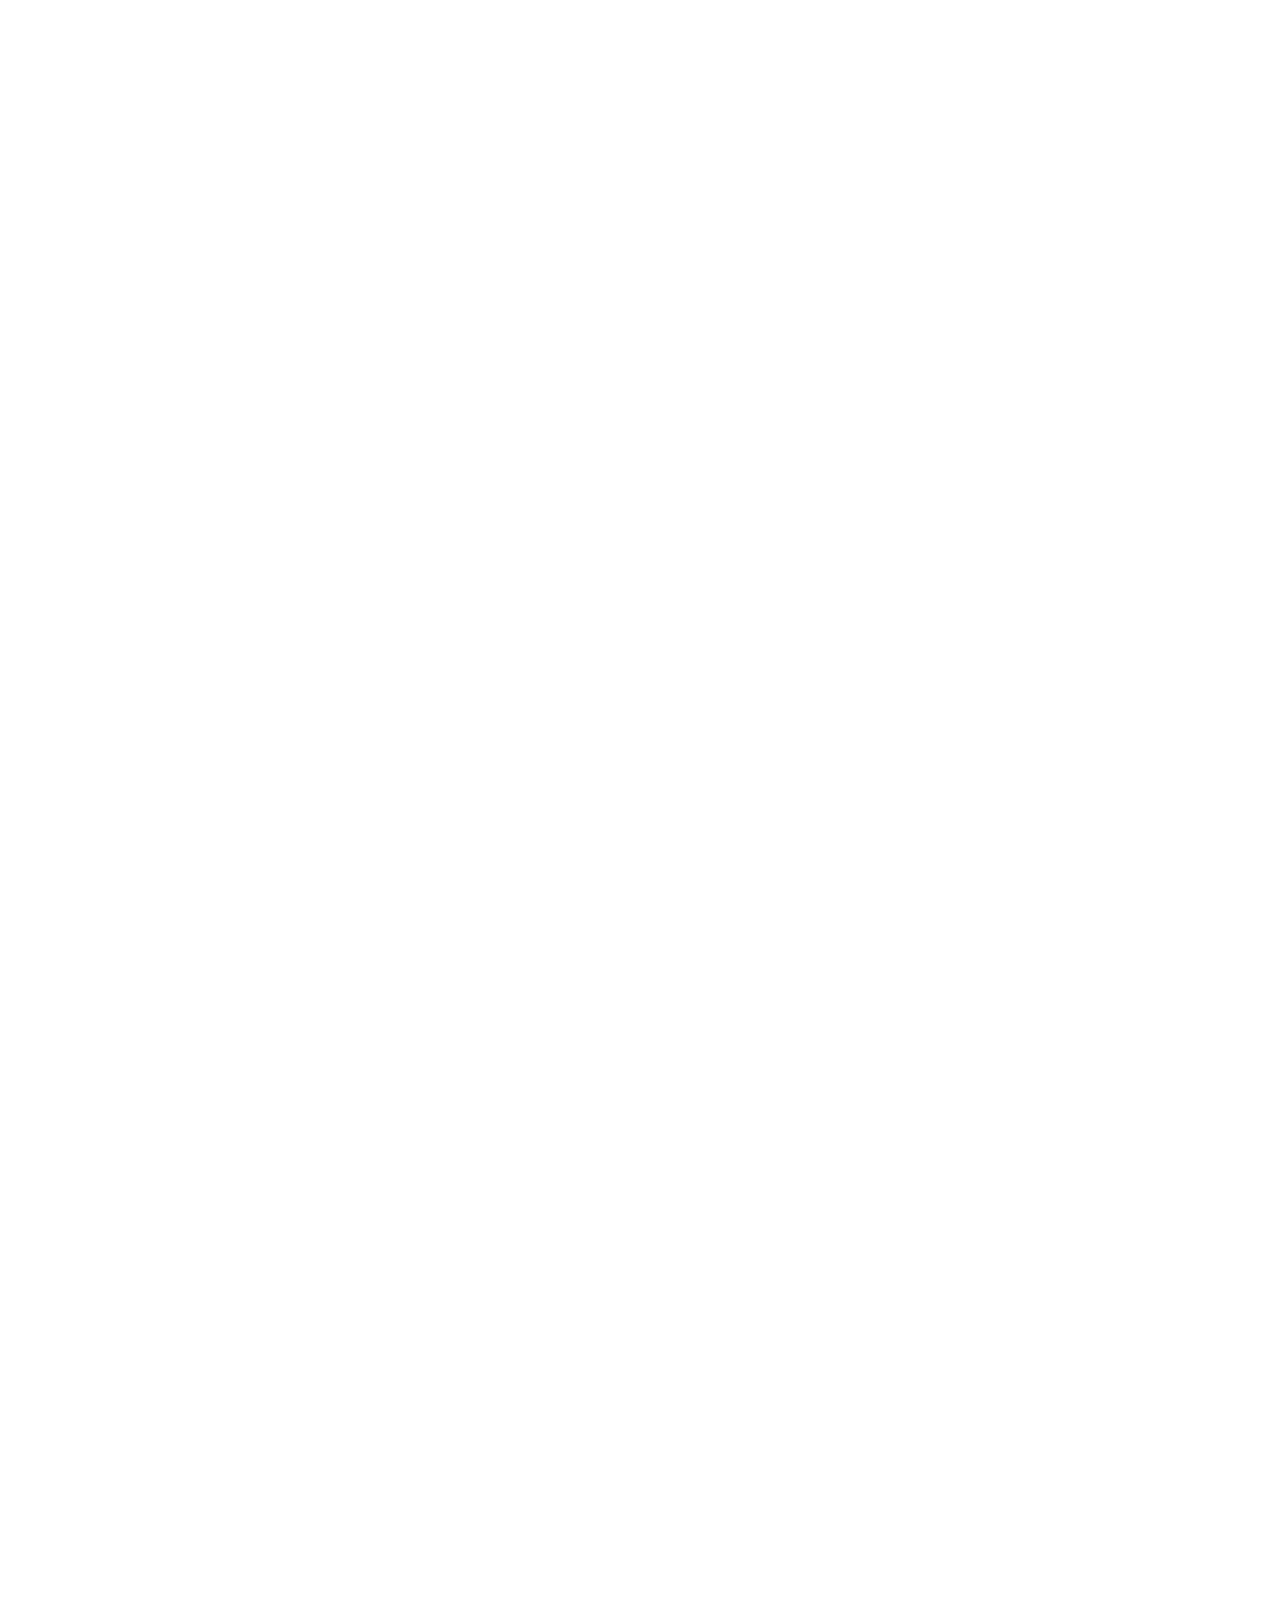
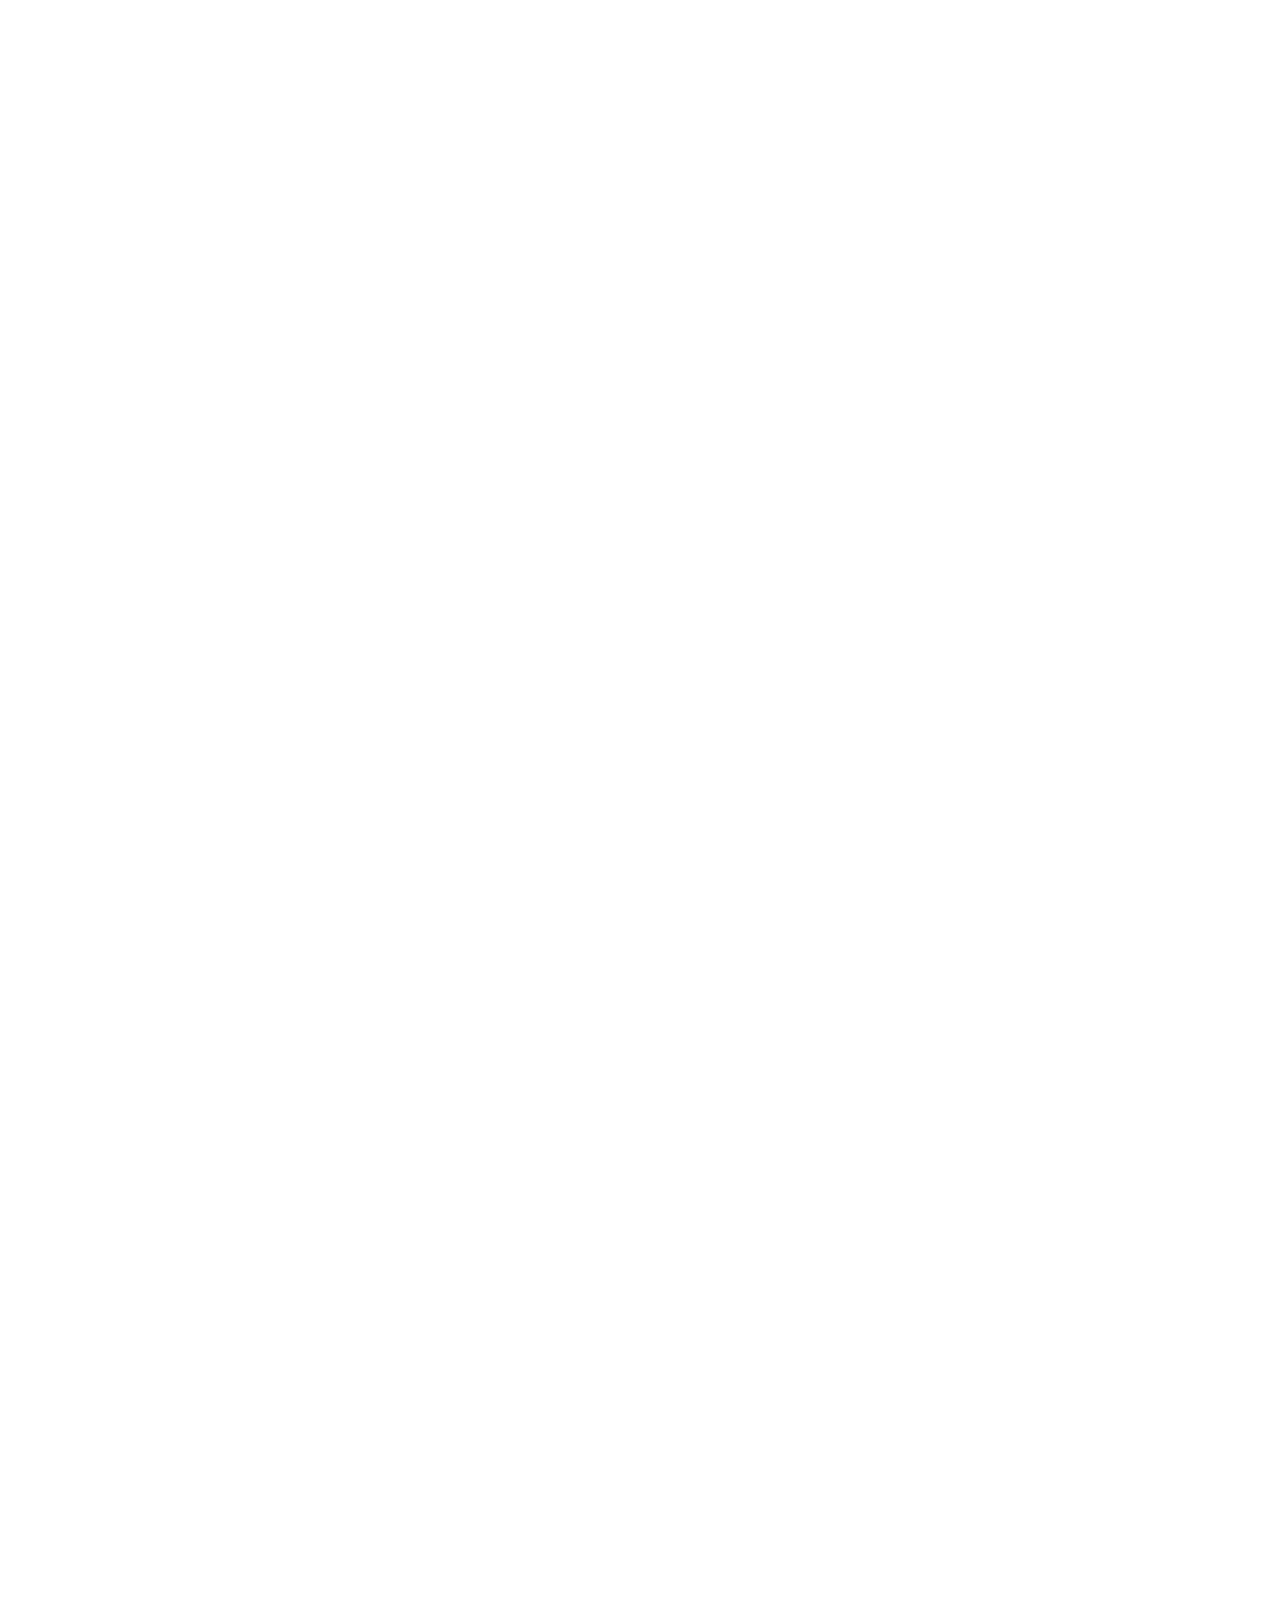
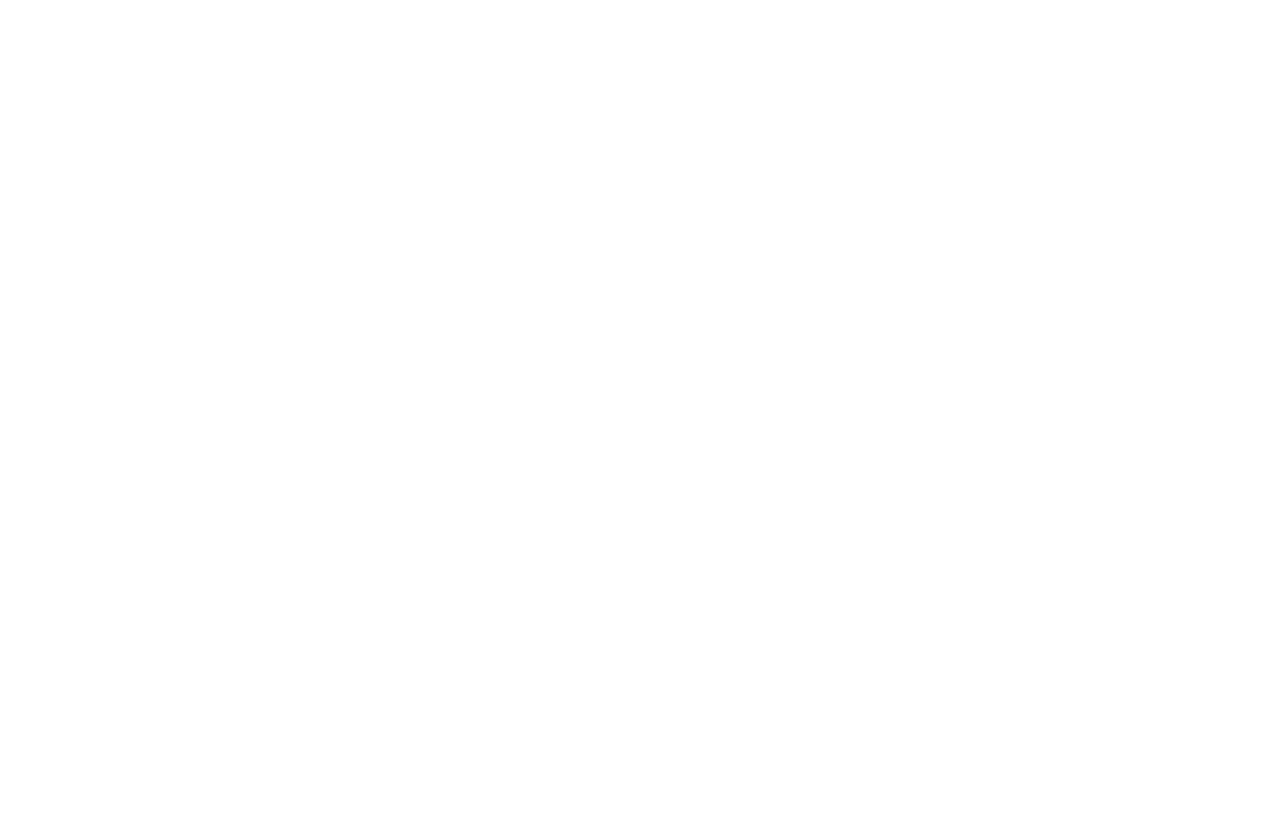
==== commit 22bc8701: "changed description paragraph" ====
--- a/index.html
+++ b/index.html
@@ -159,7 +159,7 @@
 
                         <h2 class="divcenter bottommargin font-body" style="max-width: 700px; font-size: 40px;">A self-motivated full-stack developer with the ambition to change the web as we know it</h2>
 
-                        <p class="lead divcenter bottommargin" style="max-width: 800px;">What motivates me to code is the sheer enjoyment of seeing a product work efficiently with stellar functionality and pleasing aesthetics. That is why I've been making websites for over 9 years, been programming in Java/C++ for over 6 years, and have been programming python for over 5 years as well.</p>
+                        <p class="lead divcenter bottommargin" style="max-width: 800px;">I am an enthusiastic, diligent and highly motivated Software Engineer with expertise in resolving bugs; adjusting server configurations; and maintaining development and production Linux-based servers. I am consistently recognized by my peers for strong proficiency in developing innovative websites, as well as excellent analytical abilities in troubleshooting complex problems. I have strong technical expertise in implementing HTML, CSS and JavaScript modules. I have a well-earned reputation for reliability and results.</p>
 
                         <p class="bottommargin" style="font-size: 16px;"><a href="#" data-scrollto="#section-contact" data-easing="easeInOutExpo" data-speed="1250" data-offset="70" class="more-link">Drop a line<i class="icon-angle-right"></i></a></p>
 
@@ -207,10 +207,12 @@
                                         <div class="team-title">
                                             <h4>Eddie Sitt</h4><span>NYU Tandon/Polytechnic Graduate</span><span>Bachelors of Science in Computer Science</span>
                                         
-                                            <a href="EddieSittResume.pdf" class="button button-3d topmargin" target="_blank"><i class="fa fa-file-text"></i>Download Resume</a>
-                                        </div>
-                                    </div>
-                                </div>
+                                            
+                                        </div>
+                                    </div>
+                                </div>
+                                
+                                <a href="EddieSittResume.pdf" class="button button-3d topmargin" target="_blank"><i class="fa fa-file-text"></i>Download Resume</a>
 
                             </div>
                             
@@ -810,7 +812,7 @@
                 </div>
 
                 <div class="container center clearfix">
-                    &copy; Copyright Eddie D. Sitt 2015 | All Rights Reserved.
+                    &copy; Copyright Eddie D. Sitt <span id="currentYear">2015</span> | All Rights Reserved.
                 </div>
             </div>
 
@@ -827,6 +829,11 @@
         <!-- Footer Scripts
 	============================================= -->
         <script type="text/javascript" src="js/functions.js"></script>
+        <script>
+            $(window).load(function(){
+                $("#currentYear").html(new Date().getFullYear());
+            });
+        </script>
 
 </body>
 
